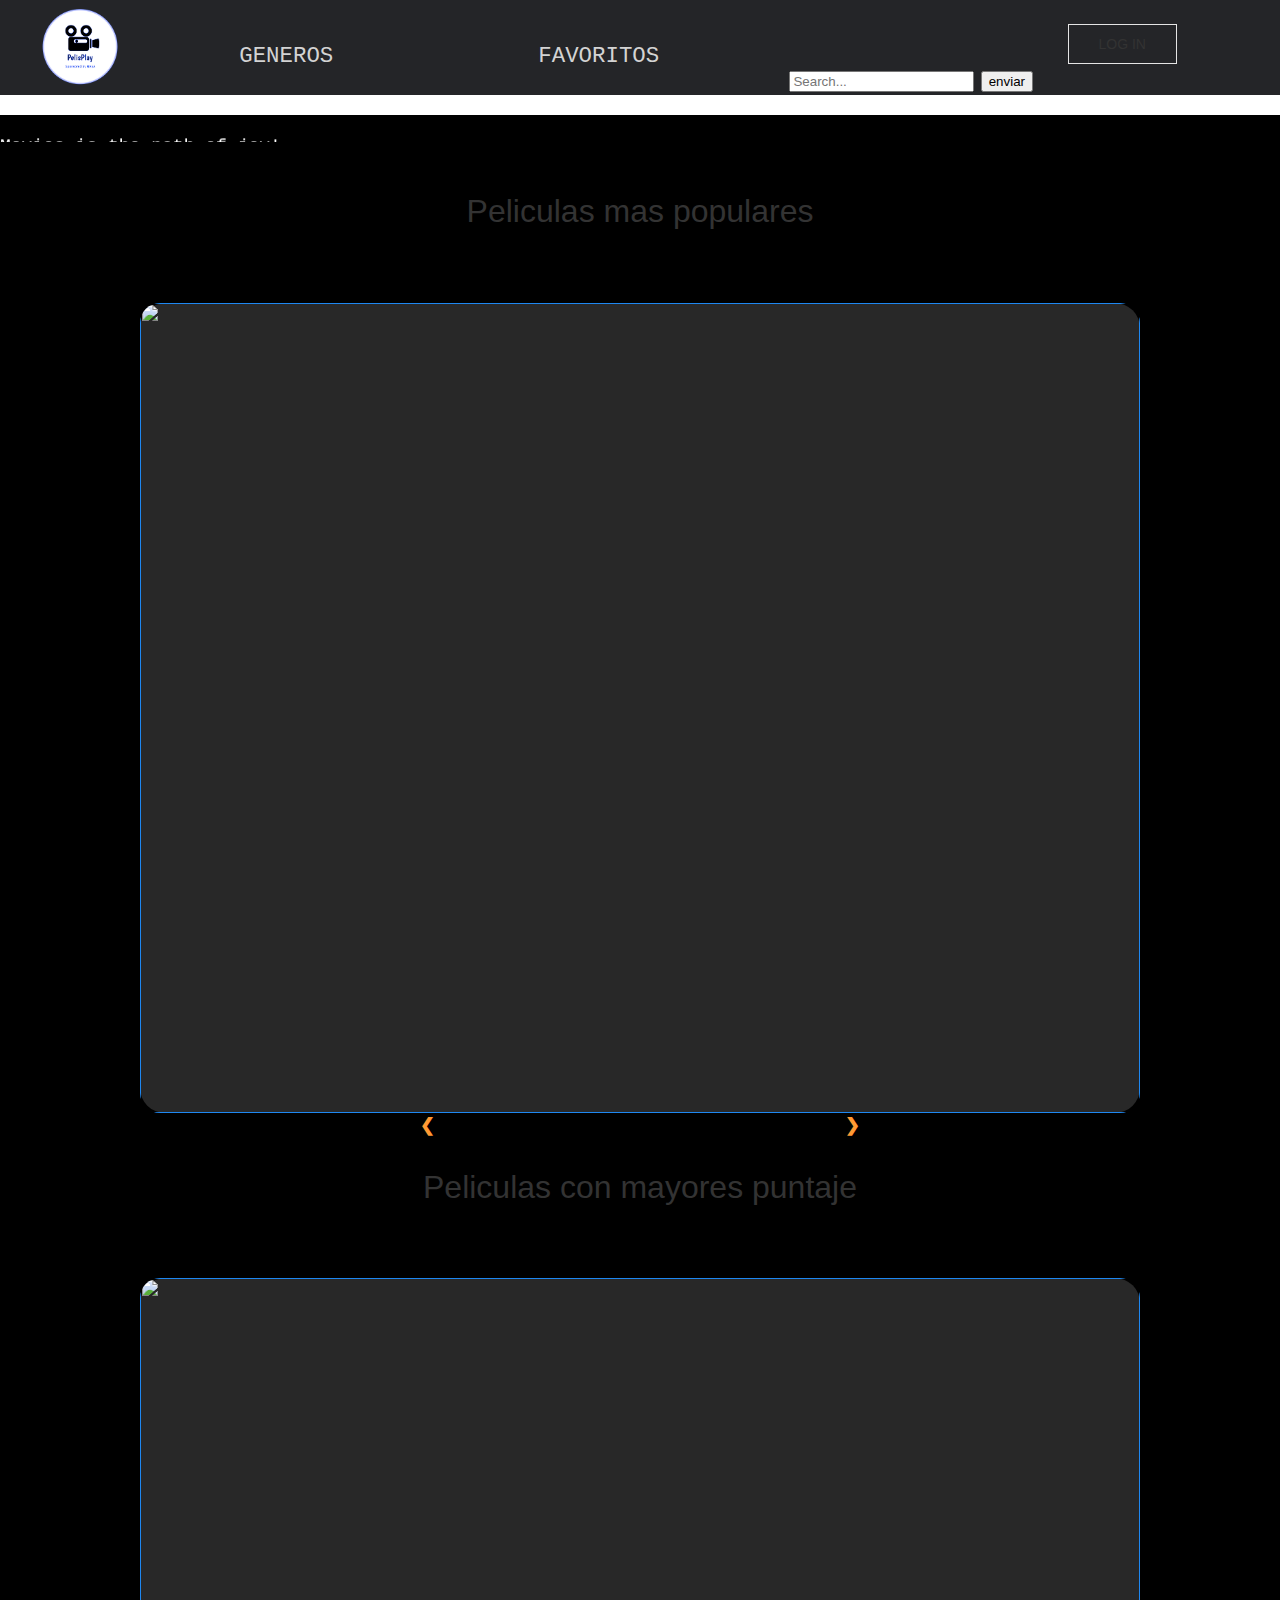
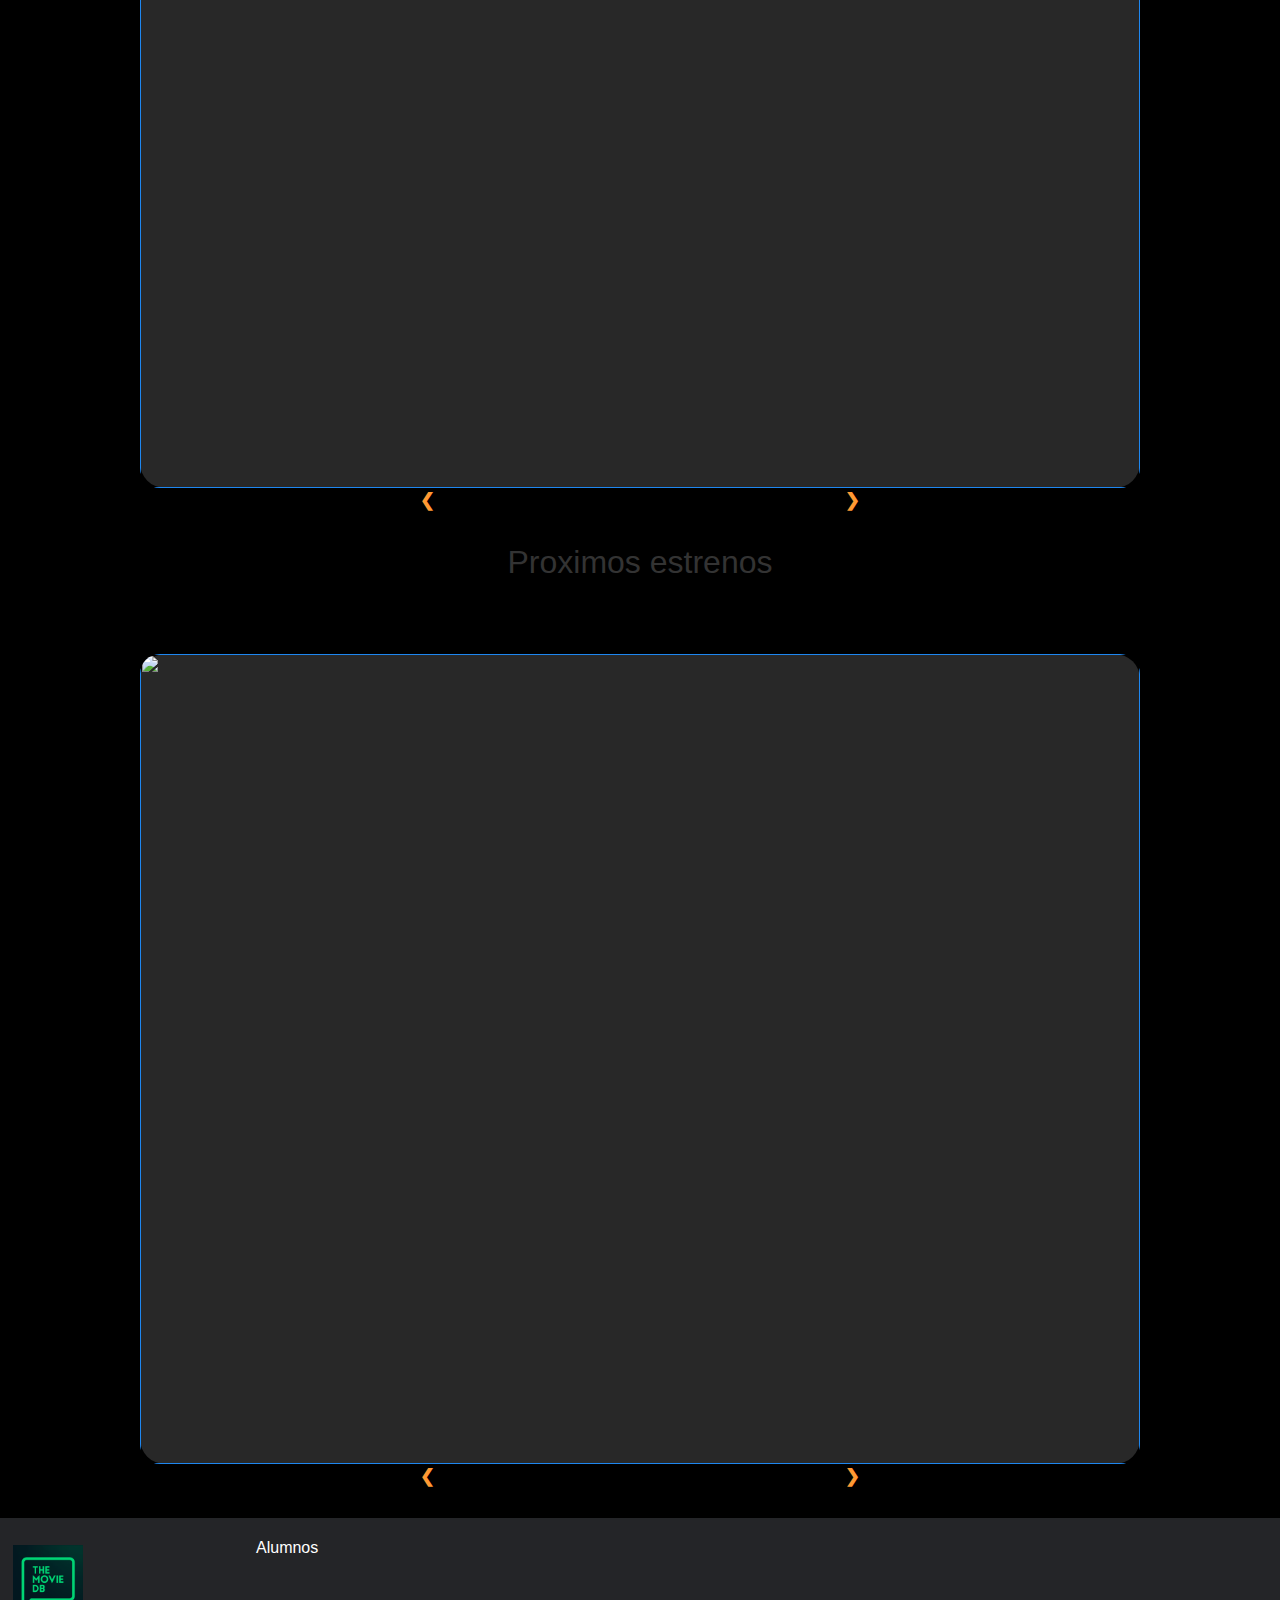
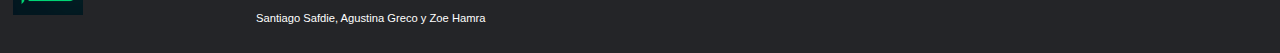
==== 1home.html @ ab359ceb "Hice el login chiques" ====
<!DOCTYPE html>
<html lang="en" dir="ltr">
  <head>

    <meta charset="utf-8">
    <link rel="shortcut icon" type="image/x-icon" href="  favicon.ico">
    <link rel="stylesheet" href="1home.css">
     <link rel="stylesheet" href="general.css">
     <link rel="stylesheet" href="css/uikit.min.css">
     <link rel="stylesheet" href="login.css">

     <meta name="viewport" content="width=device-width, user-scalable=no">
     <script type="text/javascript" src="1home.js">
     </script>
     <script src="js/uikit.min.js" charset="utf-8"></script>
     <script src="js/uikit-icons.min.js" charset="utf-8"></script>


    <title>PelisPlay, Movies and more...</title>

    <body>
  </head>
    <header class="main-header">
      <nav class="main-nav">
        <div class="links">
          <ul>
            <li class="home" id="home2"> <a href="1home.html"><img src="logotp.png" width="92" height="96" title="Logo" alt=></a></li>
            <li class="home"> <a class="gen" href="2generos.html">GENEROS</a></li>
            <li class="home"><a class="gen"  href="6preferidos.html">FAVORITOS</a></li>
              <br>
            <li class="home">
              <form action="4buscador.html"  method="get">
                <input type="text" name="buscador" class="search" placeholder="Search...">
                <input type="submit" value="enviar" class="boton2">
              </form>
            </li>
            <li><button id="Mylogin" class="uk-button uk-button-default uk-margin-small-right" type="button" uk-toggle="target: #modal-example">Log In</button>
            </li>
            <span id="span"></span>
            <span id="user"><a href="" uk-icon="user" ></a></span>
          </ul>
        </div>
        <!-- This is a button toggling the modal -->


<!-- This is the modal -->
<div id="modal-example" uk-modal>
    <div class="uk-modal-dialog uk-modal-body">
        <h2 class="uk-modal-title">Log in</h2>
                <form action="#" id="Myform">

            <div class="uk-margin">
                <div class="uk-inline">
                    <span  class="uk-form-icon" uk-icon="icon: user"></span>
                    <input class="uk-input" id="nom" type="text">
                </div>
            </div>

            <div class="uk-margin">
                <div class="uk-inline">
                    <span class="uk-form-icon uk-form-icon-flip" uk-icon="icon: mail"></span>
                    <input class="uk-input" id="mail" type="text">
                </div>
            </div>

            <div class="uk-margin">
                <div class="uk-inline">
                    <span class="uk-form-icon uk-form-icon-flip" uk-icon="icon: lock"></span>
                    <input class="uk-input" id="contra" type="password">
                </div>
            </div>

            <p class="uk-text-right">
              <button class="uk-button uk-button-default uk-modal-close" type="button">Cancel</button>
              <button class="uk-button uk-button-primary" type="submit">Enviar</button>
            </p>
        </form>
    </div>
</div>
      </nav>
    </header>


<style> HTML,BODY{cursor: url("cursor.png"),  url("cursor.png"), auto;} </style>



     <iframe src="musica1.mp3" allow="autoplay" style="display:none" id="iframeAudio"></iframe>

    <section class="populares">
      <marquee  class="marquee1" direction="up" scrollamount="1"> Movies is the path of joy!
      </marquee>
      <h2>Peliculas mas populares</h2>
      <!-- Slideshow container -->
      <div class="slideshow-container">
        <!-- Full-width images with number and caption text -->
        <div class="mySlides fade Peli1">
          <a class="detalle1" href="">
            <div class="numbertext">1 / 6</div>
            <img class="img1 varias" src="" style="width:100%">
            <div class="text"><h1 class="peli1"></h1></div>
          </a>
        </div>
        <div class="mySlides fade Peli2">
          <a class="detalle2" href="">

          <div class="numbertext">2 / 6</div>
          <img class="img2  varias" src="" style="width:100%">
          <div class="text"><h1 class="peli2"></h1></div>
          </a>
        </div>
        <div class="mySlides fade Peli3"><a class="detalle3" href="">
          <div class="numbertext">3 / 6</div>
          <img class="img3  varias" src="" style="width:100%">
          <div class="text"><h1 class="peli3"></h1></div>
              </a>
        </div>
        <div class="mySlides fade Peli4"><a class="detalle4" href="">
          <div class="numbertext">4 / 6</div>
          <img class="img4  varias" src="" style="width:100%">
          <div class="text"><h1 class="peli4"></h1></div>
              </a>
        </div>
        <div class="mySlides fade Peli5"><a class="detalle5" href="">
          <div class="numbertext">5 / 6</div>
          <img class="img5  varias" src="" style="width:100%">
          <div class="text"><h1 class="peli5"></h1></div>
              </a>
        </div>
        <div class="mySlides fade Peli6"><a class="detalle6" href="">
          <div class="numbertext">6 / 6</div>
          <img class="img6  varias" src="" style="width:100%">
          <div class="text"><h1 class="peli6"></h1></div>
              </a>
        </div>
        <!-- Next and previous buttons -->
        <a class="prev" onclick="plusSlides(-1)">&#10094;</a>
        <a class="next" onclick="plusSlides(1)">&#10095;</a>
      </div>
      <br>
    </section>
    <section class="mayorpuntaje">
      <h2>Peliculas con mayores puntaje</h2>
            <!-- Slideshow container -->
            <div class="slideshow-container">
              <!-- Full-width images with number and caption text -->
              <div class="mySlides1 fade Peli7">
                <a class="detalle7" href="">
                <div class="numbertext">1 / 6</div>
                <img class="img7  varias" src="" style="width:100%">
                <div class="text"><h1 class="peli7"></h1></div>
                </a>
              </div>
              <div class="mySlides1 fade Peli8">
                <a class="detalle8" href="">
                <div class="numbertext">2 / 6</div>
                <img class="img8  varias" src="" style="width:100%">
                <div class="text"><h1 class="peli8"></h1></div>
                </a>
              </div>
              <div class="mySlides1 fade Peli9">
                <a class="detalle9" href="">
                <div class="numbertext">3 / 6</div>
                <img class="img9  varias" src="" style="width:100%">
                <div class="text"><h1 class="peli9"></h1></div>
                </a>
              </div>
              <div class="mySlides1 fade Peli10">
                <a class="detalle10" href="">
                <div class="numbertext">4 / 6</div>
                <img class="img10  varias" src="" style="width:100%">
                <div class="text"><h1 class="peli10"></h1></div>
                </a>
              </div>
              <div class="mySlides1 fade Peli11">
                <a class="detalle11" href="">
                <div class="numbertext">5 / 6</div>
                <img class="img11  varias" src="" style="width:100%">
                <div class="text"><h1 class="peli11"></h1></div>
                </a>
              </div>
              <div class="mySlides1 fade Peli12">
                <a class="detalle12" href="">
                <div class="numbertext">6 / 6</div>
                <img class="img12  varias" src="" style="width:100%">
                <div class="text"><h1 class="peli12"></h1></div>
                </a>
              </div>
              <!-- Next and previous buttons -->
              <a class="prev" onclick="plusSlides1(-1)">&#10094;</a>
              <a class="next" onclick="plusSlides1(1)">&#10095;</a>
            </div>
            <br>
            <!-- The dots/circles -->
    </section>
    <section class="proximamente">
      <h2>Proximos estrenos</h2>
                  <!-- Slideshow container -->
                  <div class="slideshow-container">
                    <!-- Full-width images with number and caption text -->
                    <div class="mySlides2 fade Peli13">
                      <a class="detalle13" href="">
                      <div class="numbertext">1 / 6</div>
                      <img class="img13  varias" src="" style="width:100%">
                      <div class="text"><h1 class="peli13"></h1></div>
                        </a>
                    </div>
                    <div class="mySlides2 fade Peli14">
                      <a class="detalle14" href="">
                      <div class="numbertext">2 / 6</div>
                      <img class="img14  varias" src="" style="width:100%">
                      <div class="text"><h1 class="peli14"></h1></div>
                        </a>
                    </div>
                    <div class="mySlides2 fade Peli15">
                      <a class="detalle15" href="">
                      <div class="numbertext">3 / 6</div>
                      <img class="img15  varias" src="" style="width:100%">
                      <div class="text"><h1 class="peli15"></h1></div>
                        </a>
                    </div>
                    <div class="mySlides2 fade Peli16">
                      <a class="detalle16" href="">
                      <div class="numbertext">4 / 6</div>
                      <img class="img16  varias" src="" style="width:100%">
                      <div class="text"><h1 class="peli16"></h1></div>
                        </a>
                    </div>
                    <div class="mySlides2 fade Peli17">
                      <a class="detalle17" href="">
                      <div class="numbertext">5 / 6</div>
                      <img class="img17  varias" src="" style="width:100%">
                      <div class="text"><h1 class="peli17"></h1></div>
                        </a>
                    </div>
                    <div class="mySlides2 fade Peli18">
                      <a class="detalle18" href="">
                      <div class="numbertext">6 / 6</div>
                      <img class="img18  varias" src="" style="width:100%">
                      <div class="text"><h1 class="peli18"></h1></div>
                        </a>
                    </div>
                    <!-- Next and previous buttons -->
                    <a class="prev" onclick="plusSlides2(-1)">&#10094;</a>
                    <a class="next" onclick="plusSlides2(1)">&#10095;</a>
                  </div>
                  <br>
    </section>

    <footer>
            <p class="alumnos">Alumnos</p>
            <p class="names">Santiago Safdie, Agustina Greco y Zoe Hamra</p>
      <a href="https://www.themoviedb.org/?language=es-ES"> <img class="tmdb"src="tmdb.png" alt="tmdb"></a>
    </footer>

  </body>
</html>
<script src="login.js" charset="utf-8"></script>

<!--
 Header
PopUp Login
Busqueda caractares y error vacio

pagina Generos
Vermas

pagina Buscador
link a detalle
msj no se encontro resultados
carrusel

pagina Detalles
Carrusel Y Organizar

pagina Favoritas
Todo

Otras
Jquery
Diseno
Extras marqueehome
 -->
---- 1home.css ----
.populares {

    background:	black;
    font-size: large;
    font-family:courier;
    overflow: hidden;
    text-align: center;
    color: white;

}

.Peli1
{
  float: left;
  background-color:	#282828;
  width: 100%;
  text-align: center;
  border-radius: 25px;
  margin-top: 5%
}
.Peli2{
  float: left;
  background-color: 	#282828;
  width: 100%;
  text-align: center;
  border-radius: 25px;
  margin-top: 5%
}
.Peli3{
  float: left;
  background-color:	#282828;
  width: 100%;
  text-align: center;
  border-radius: 25px;
  margin-top: 5%
}
.Peli4{
  float: left;
  background-color:	#282828;
  width: 100%;
  text-align: center;
  border-radius: 25px;
    margin-top: 5%
}
.Peli5{
  float: left;
  background-color:	#282828;
  width: 100%;
  text-align: center;
  border-radius: 25px;
  margin-top: 5%
}
.Peli6{
  float: left;
  background-color: 	#282828;
    width: 100%;
margin-top: 5%;
  text-align: center;
  border-radius: 25px;
}
.mayorpuntaje{
  background:	black;
  font-size: large;
  font-family: courier;
  overflow: hidden;
  color: white;
  text-align: center;
}
.Peli7{
  float: left;
  background-color:	#282828;
  width: 100%;
  text-align: center;
  border-radius: 25px;
  margin-top: 5%
}
.Peli8{
  float: left;
  background-color:	#282828;
  width: 100%;
  text-align: center;
  border-radius: 25px;
  margin-top: 5%
}
.Peli9{
  float: left;
  background-color:	#282828;
  width: 100%;
  text-align: center;
  border-radius: 25px;
  margin-top: 5%
}
.Peli10{
  float: left;
  background-color:	#282828;
  width: 100%;
  text-align: center;
  border-radius: 25px;
  margin-top: 5%
}
.Peli11{
  float: left;
  background-color: 	#282828;
  width: 100%;
  text-align: center;
  border-radius: 25px;
  margin-top: 5%
}
.Peli12{
  float: left;
  background-color:	#282828;
  width: 100%;
  text-align: center;
  border-radius: 25px;
  margin-top: 5%
}
.proximamente{
  background:	black;
  font-size: large;
  font-family: courier;
  overflow: hidden;
  color: white;
  text-align: center;
}
.Peli13{
  float: left;
  background-color: #282828;
  width: 100%;
  text-align: center;
  border-radius: 25px;
  margin-top: 5%
}
.Peli14{
  float: left;
  background-color:  	#282828;
  width: 100%;
  text-align: center;
  border-radius: 25px;
  margin-top: 5%
}
.Peli15{
  float: left;
  background-color:  	#282828;
  width: 100%;
  text-align: center;
  border-radius: 25px;
  margin-top: 5%
}
.Peli16{
  float: left;
  background-color:  	#282828;
  width: 100%;
  text-align: center;
  border-radius: 25px;
  margin-top: 5%
}
.Peli17{
  float: left;
  background-color:  	#282828;
  width: 100%;
  text-align: center;
  border-radius: 25px;
  margin-top: 5%
}
.Peli18{
  float: left;
  background-color:  	#282828;
  width: 100%;
  text-align: center;
  border-radius: 25px;
  margin-top: 5%
}
img.varias {
  width: 90%;
  height: 90vh;
  border-radius: 20px;
}
a.next{
      padding-top: 45%;
      color:#ff9933;
}
a.prev{
      left:0px;
      padding-top: 45%;
      color:#ff9933;
}
div.text{
}
div.numbertext{
  color: #0d0d0d;
  text-align: center;
  font-size: 35px;
}
h1.peli1,h1.peli2,h1.peli3,h1.peli4,h1.peli5,h1.peli6,h1.peli7,h1.peli8,h1.peli9,h1.peli10,h1.peli11,h1.peli12,h1.peli13,h1.peli14,h1.peli15,h1.peli16,h1.peli17,h1.peli18,{
  position: absolute;
  color: #ff9933;
}

/* CARROUSEL */
* {box-sizing:border-box}
/* Slideshow container */
.slideshow-container {
  max-width: 1000px;
  position: relative;
  margin: auto;
}
/* Hide the images by default */
.mySlides {
  display: none;
}
/* Next & previous buttons */
.prev, .next {
  cursor: pointer;
  top: 50%;
  width: auto;
  margin-top: -22px;
  padding: 20%;
  color: white;
  font-weight: bold;
  font-size: 18px;
  transition: 0.6s ease;
  border-radius: 0 3px 3px 0;
}
/* Position the "next button" to the right */
.next {
  right: 0;
  border-radius: 3px 0 0 3px;
}
/* Caption text */
.text {
  color: #ff9933;
  font-size: 15px;
  padding: 8px 12px;
  position: absolute;
  bottom: 93%;
  width: 100%;
  text-align: center;
}
/* Number text (1/3 etc) */
.numbertext {
  color: #f2f2f2;
  font-size: 12px;
  padding: 8px 12px;
  position: absolute;
  top: 0;
}
div.numbertext{
  color: black;
text-align: center;
font-size: 20px;
    right: 45%;
        top: 100%;
}
/* The dots/bullets/indicators */
/* Fading animation */
.fade {
  -webkit-animation-name: fade;
  -webkit-animation-duration: 1.5s;
  animation-name: fade;
  animation-duration: 1.5s;
}
@-webkit-keyframes fade {
  from {opacity: .4}
  to {opacity: 1}
}
@keyframes fade {
  from {opacity: .4}
  to {opacity: 1}
}
---- general.css ----
*{box-sizing: border-box;}

body{
  margin:0;
}

ul {
  list-style: none;
margin: 0;
padding: 0;
overflow: hidden;
background-color: #242528;
margin-top: 0;
margin-bottom: 0;
font-family: sans-serif;
}

form{
  
}

li.home {
  float: left;
  display: block;
  width: 25%;
  text-align: center;
  text-decoration: none;
  font-size: 1.4em;
  padding-top: 3%
}

a.gen{
  text-decoration: none;
  color: #d3d3d3;
  font-family: courier

}

#home2 {
  width: 8%;
  padding-top: 0;
  padding-bottom: 0;

}

img.logg {
  width: 100%
}

footer{

position: relative;
background-color: #242528;
color: white;
height: 15vh;
font-family: sans-serif;
}

.names {
font-family: sans-serif;
position: absolute;
top: 8vh;
left: 20vw;
font-size: 0.7em;

}

.alumnos{
position: absolute;
font-family: sans-serif;
left: 20vw;
top: 2vh;
font-size: 1em;


}

.tmdb{
position: absolute;
font-family: sans-serif;
max-width:70px;
width: 100%;
top: 3vh;
left: 1vw;

}
---- login.css ----
#user{
  display: none;
}
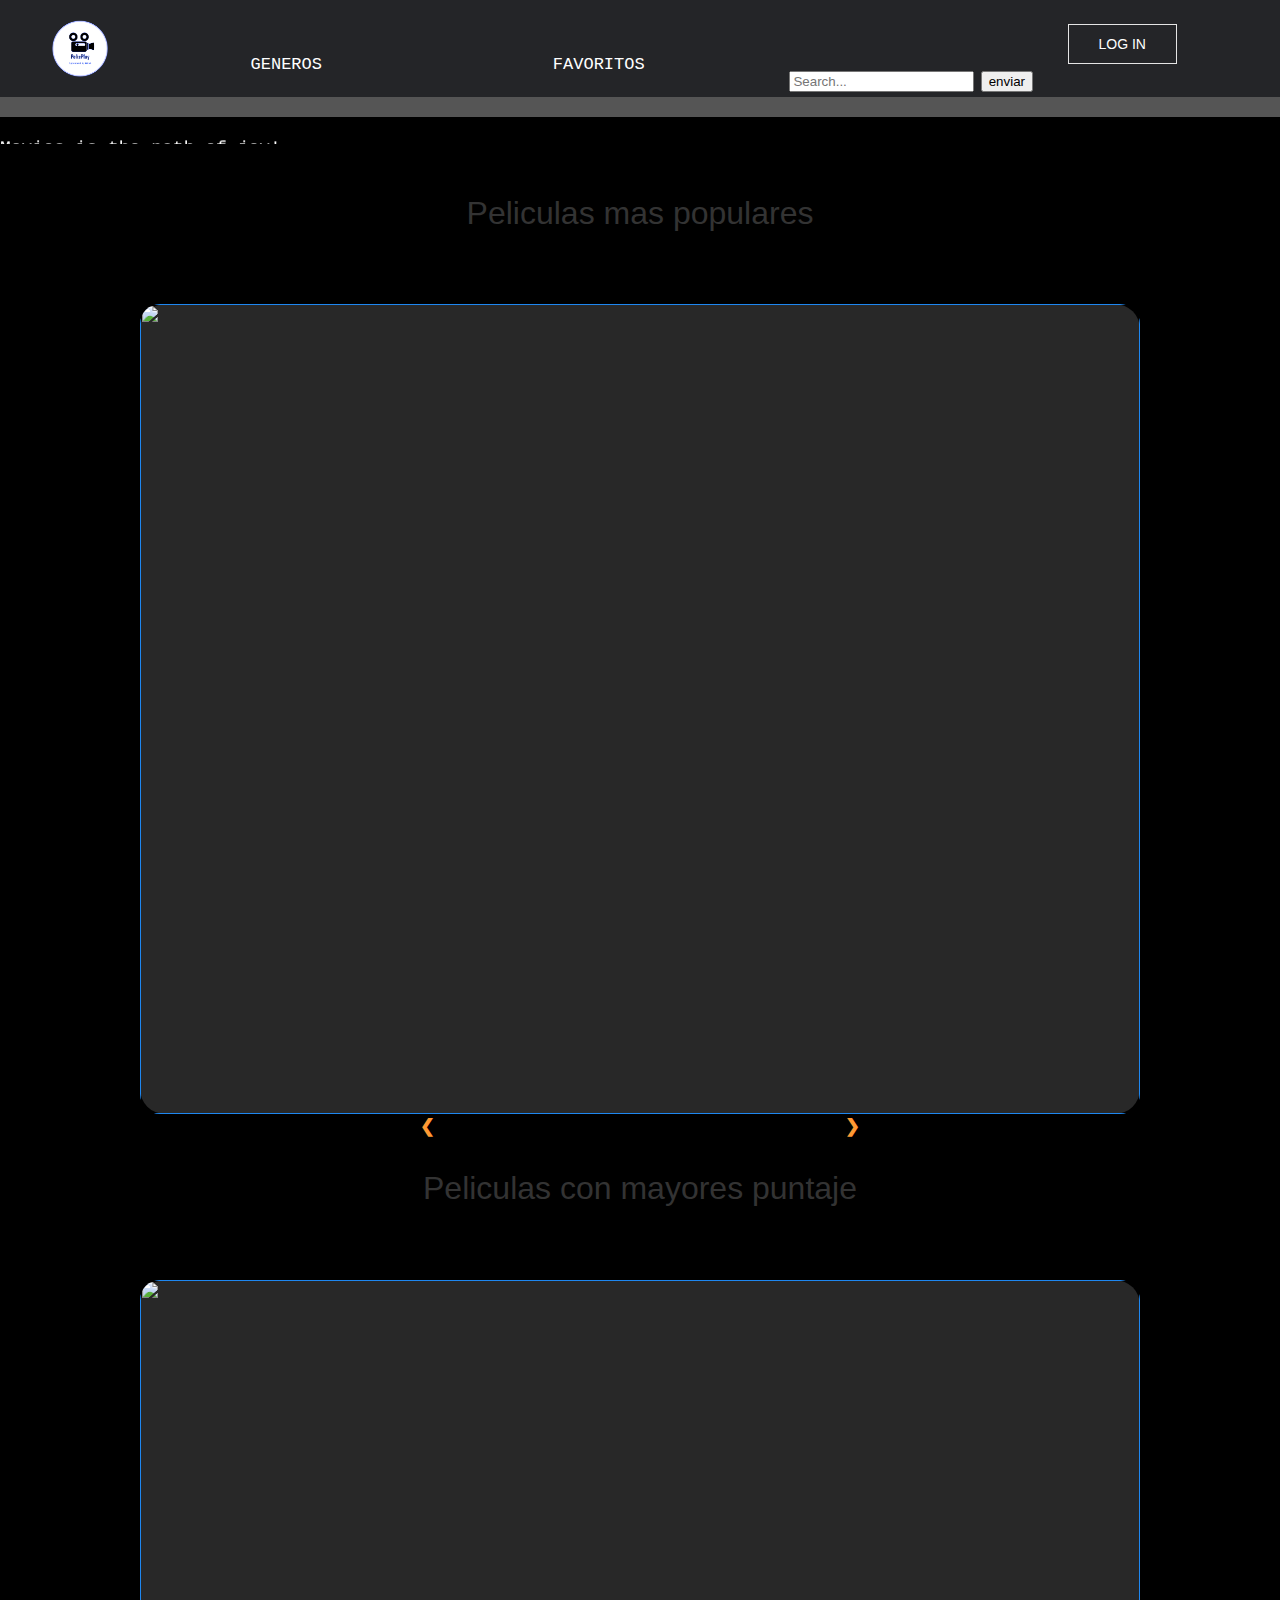
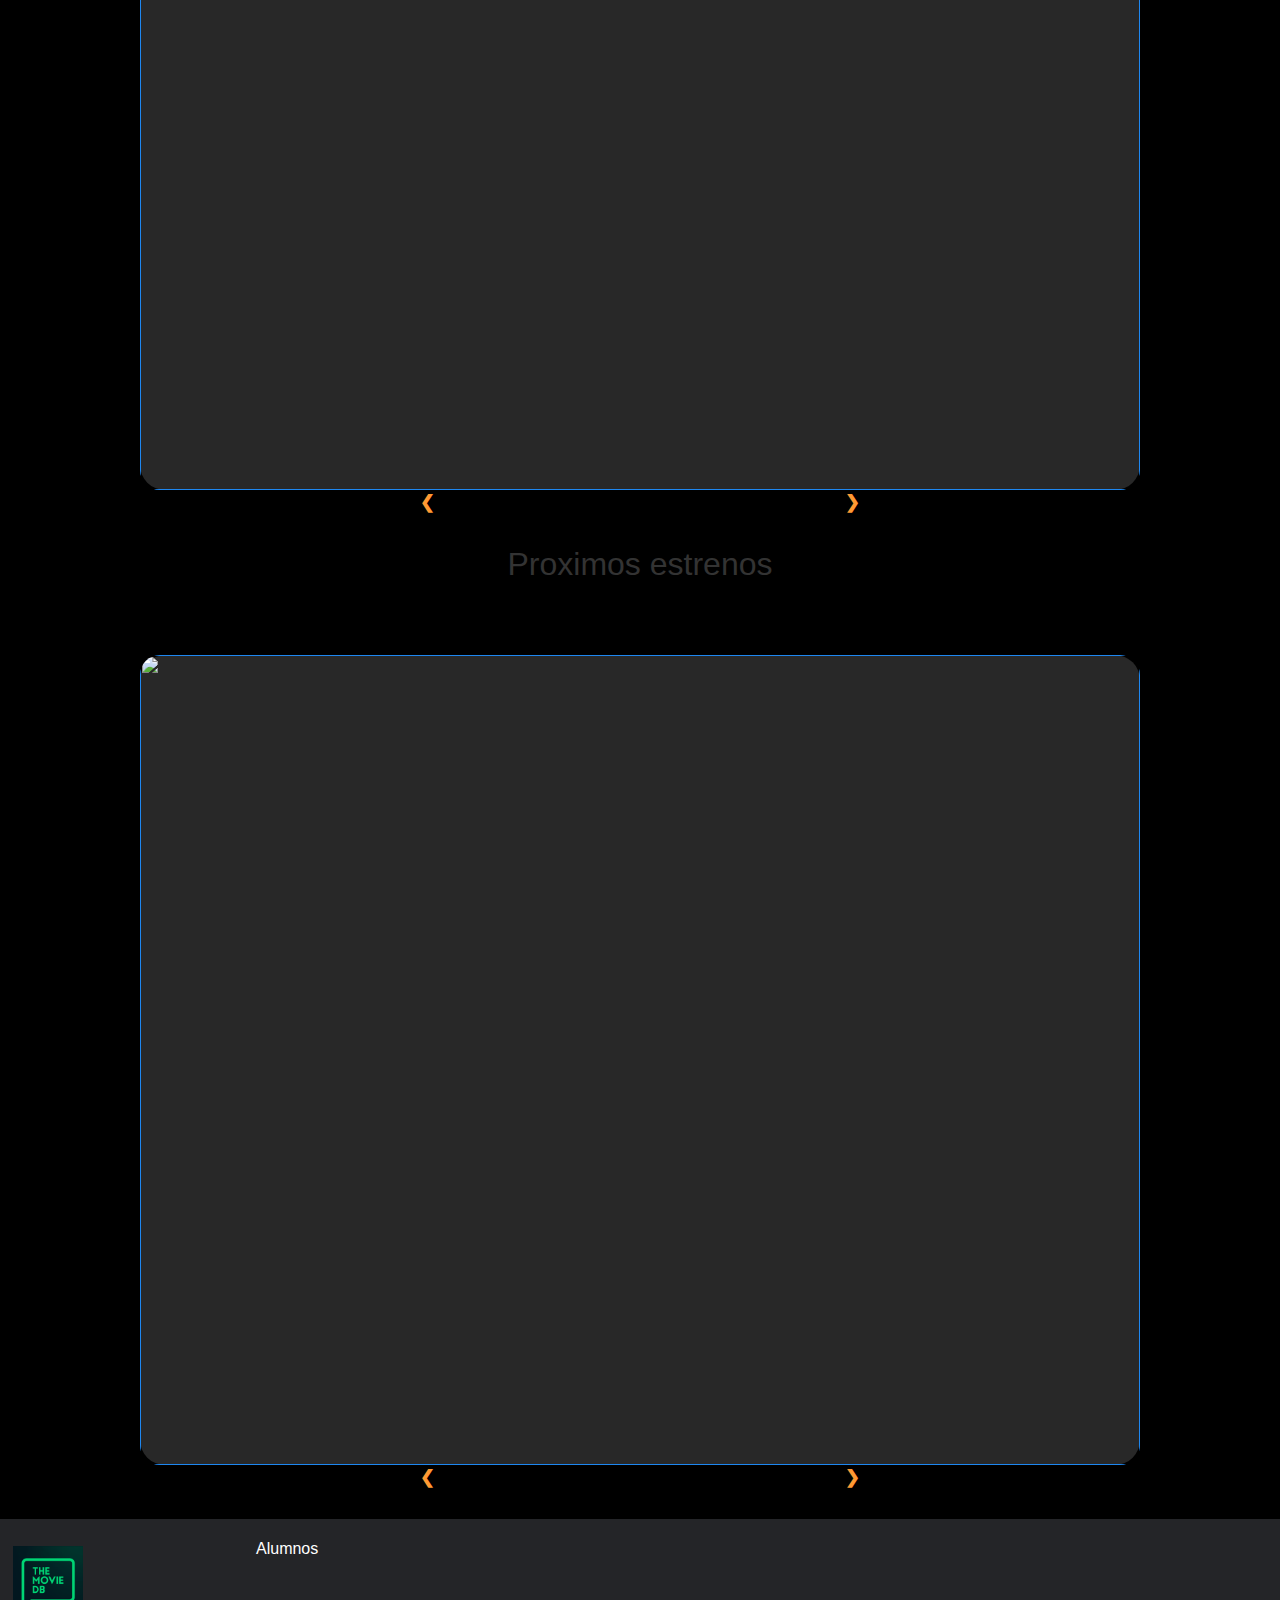
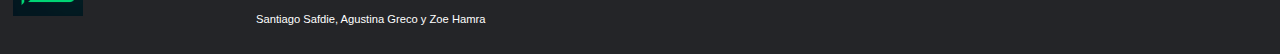
==== commit 57ed7786: "Todo mediaquerie" ====
--- a/1home.html
+++ b/1home.html
@@ -8,6 +8,10 @@
      <link rel="stylesheet" href="general.css">
      <link rel="stylesheet" href="css/uikit.min.css">
      <link rel="stylesheet" href="login.css">
+     <!-- Zoe toco aca -->
+    <link rel="stylesheet" href="barra.css">
+<link rel="stylesheet" href="https://cdnjs.cloudflare.com/ajax/libs/font-awesome/4.7.0/css/font-awesome.min.css">
+    <!-- Zoe dejo de tocar aca -->
 
      <meta name="viewport" content="width=device-width, user-scalable=no">
      <script type="text/javascript" src="1home.js">
@@ -22,6 +26,7 @@
   </head>
     <header class="main-header">
       <nav class="main-nav">
+
         <div class="links">
           <ul>
             <li class="home" id="home2"> <a href="1home.html"><img src="logotp.png" width="92" height="96" title="Logo" alt=></a></li>
@@ -39,10 +44,9 @@
             <span id="span"></span>
             <span id="user"><a href="" uk-icon="user" ></a></span>
           </ul>
-        </div>
-        <!-- This is a button toggling the modal -->
-
-
+
+        </div>
+        <!-- Boton de Login -->
 <!-- This is the modal -->
 <div id="modal-example" uk-modal>
     <div class="uk-modal-dialog uk-modal-body">
@@ -77,6 +81,9 @@
         </form>
     </div>
 </div>
+<a href="javascript:void(0);" class="mostrarMenu" onclick="mostrarMenu()">
+    <i class="fa fa-bars"></i>
+  </a>
       </nav>
     </header>
 
@@ -256,9 +263,11 @@
   </body>
 </html>
 <script src="login.js" charset="utf-8"></script>
-
-<!--
- Header
+<!-- //Zoe toco aca -->
+       <script type="text/javascript" src="barra.js"></script>
+<!-- //Zoe toco aca -->
+
+ <!-- Header
 PopUp Login
 Busqueda caractares y error vacio
 
--- a/login.css
+++ b/login.css
@@ -1,3 +1,6 @@
 #user{
   display: none;
 }
+#Mylogin{
+  color: white;
+}
--- a/barra.css
+++ b/barra.css
@@ -0,0 +1,111 @@
+body {
+  font-family: Arial, Helvetica, sans-serif;
+    background-color: #555;
+}
+
+.main-nav a.mostrarMenu {
+  display: none;
+  right: 0;
+
+}
+
+.main-header{
+  margin: auto;
+
+
+  color: white;
+  border-radius: 10px;
+}
+
+.main-nav {
+
+  background-color: #333;
+  position: relative;
+}
+
+.main-nav .links{
+
+}
+
+.main-nav a {
+  color: white;
+  padding: 14px 16px;
+  text-decoration: none;
+  font-size: 17px;
+  display: block;
+}
+
+.main-nav a.icon {
+  background: black;
+  display: block;
+  position: absolute;
+  right: 0;
+  top: 0;
+}
+div.generos{
+  width: 100%;
+}
+
+.main-nav a:hover {
+  background-color: #ddd;
+  color: black;
+}
+
+img .logg{
+  background-color: #4CAF50;
+  color: white;
+
+}
+ul{
+  display: block;
+}
+
+
+@media only screen and (max-device-width: 500px) {
+  .main-nav a {
+    position: relative;
+  }
+
+
+    .main-nav a.mostrarMenu {
+      display: block;
+      position: absolute;
+      top: 0px;
+      right: 0px;
+      z-index: 10;
+    }
+    ul{
+      position: relative;
+      z-index: 1;
+
+    }
+
+    .main-nav ul{
+      display: none;
+    }
+    .main-header{
+      height: 170px;
+      background-color: #333;
+    }
+    div.generos{
+      margin-bottom: 20%;
+    }
+    li.home{
+      float: none;
+      display: block;
+      width: 100%;
+    }
+    form input{
+      display: inline-block;
+    }
+    #li-form{
+      display: inline;
+    }
+
+    #home2{
+      width: 26%;
+    }
+
+
+
+}
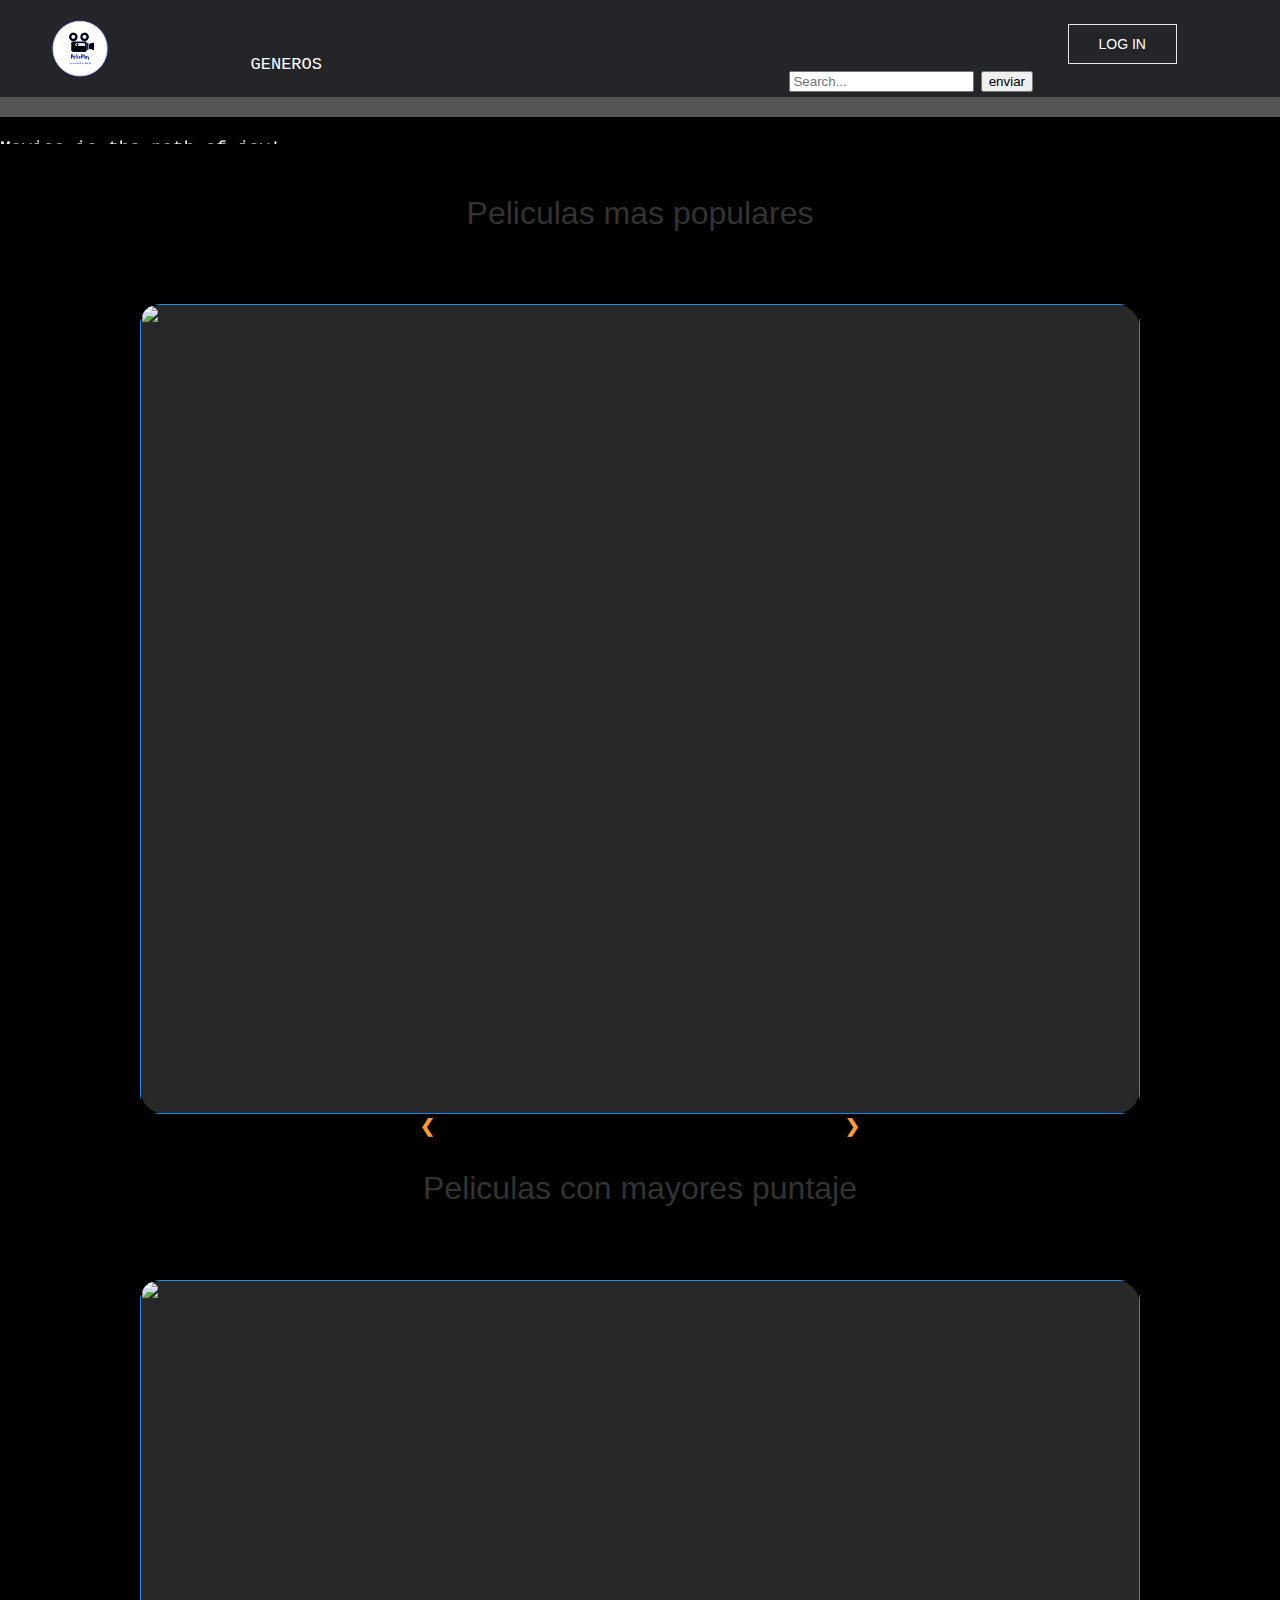
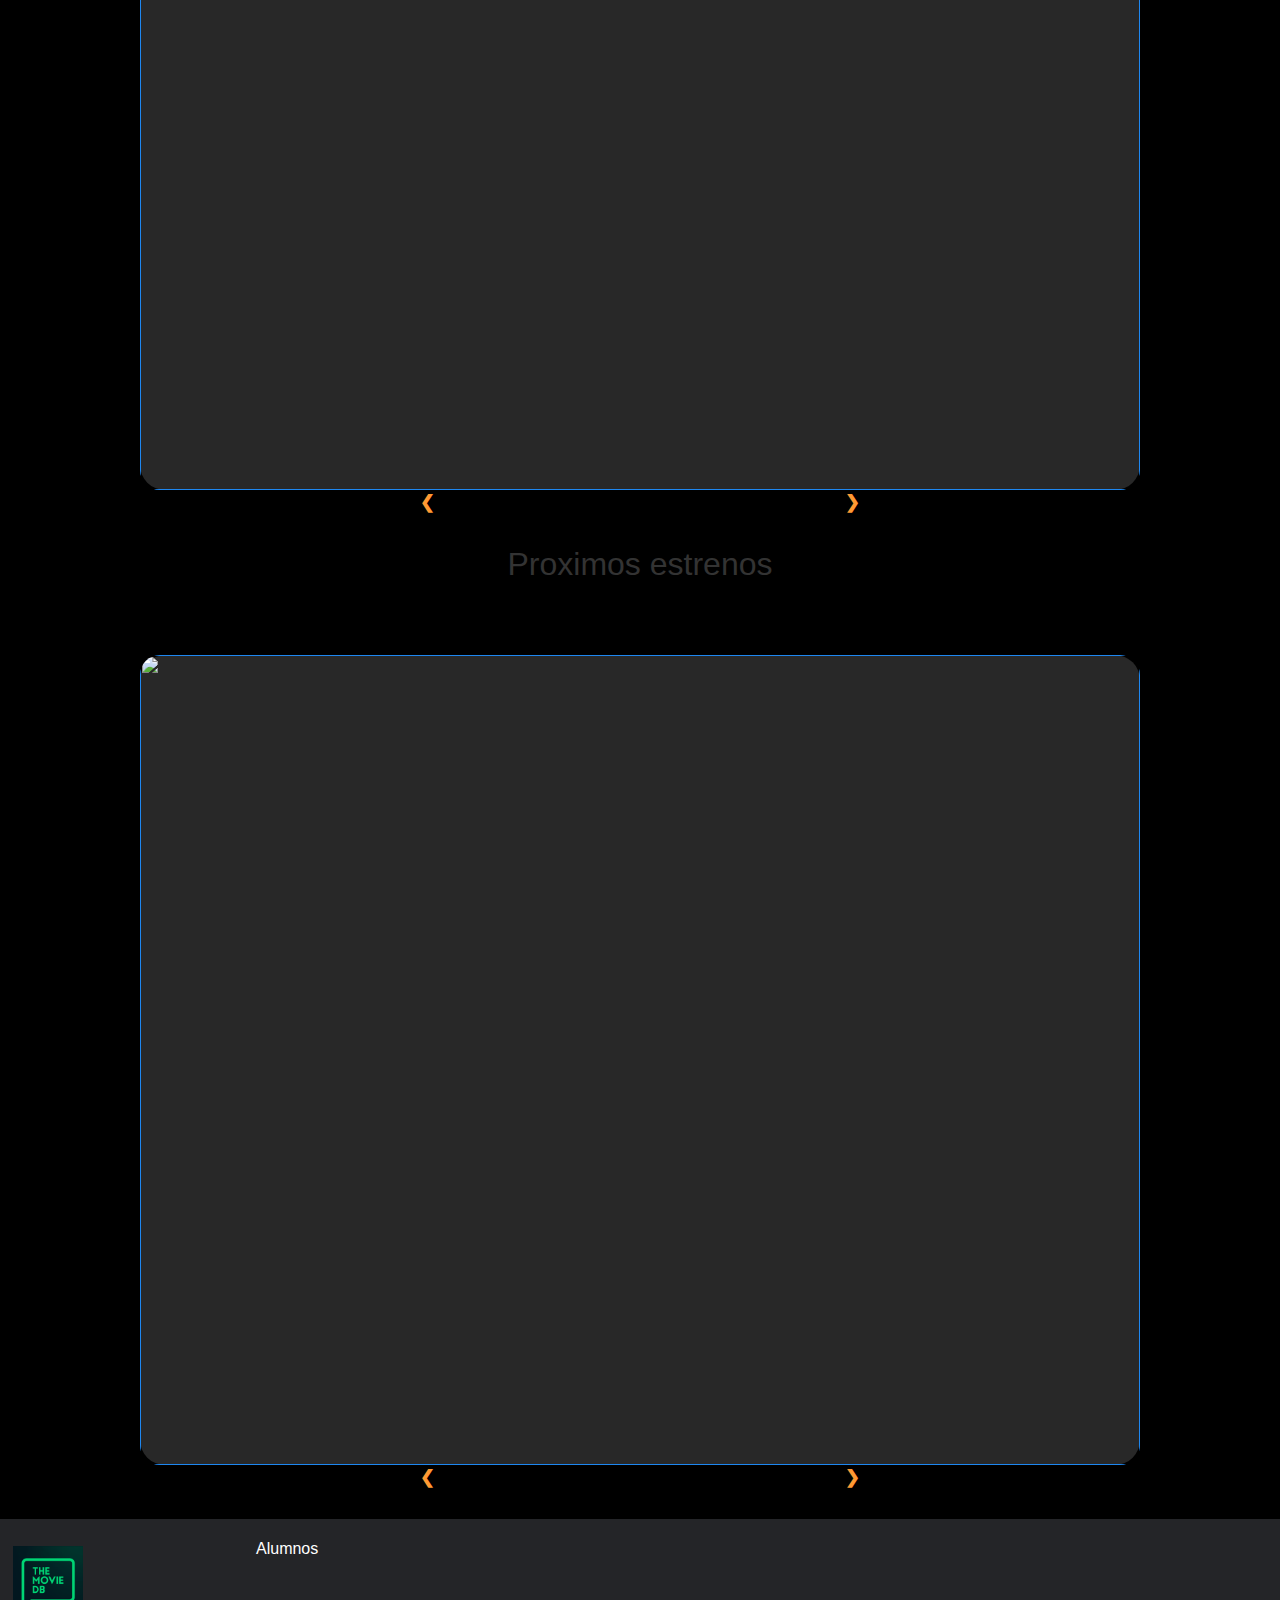
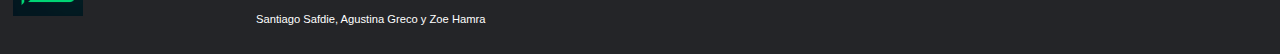
==== commit d5ad3cc4: "Cambios Login" ====
--- a/1home.html
+++ b/1home.html
@@ -31,7 +31,7 @@
           <ul>
             <li class="home" id="home2"> <a href="1home.html"><img src="logotp.png" width="92" height="96" title="Logo" alt=></a></li>
             <li class="home"> <a class="gen" href="2generos.html">GENEROS</a></li>
-            <li class="home"><a class="gen"  href="6preferidos.html">FAVORITOS</a></li>
+            <li class="home"><a class="gen fav"  href="6preferidos.html">FAVORITOS</a></li>
               <br>
             <li class="home">
               <form action="4buscador.html"  method="get">
--- a/general.css
+++ b/general.css
@@ -16,7 +16,7 @@
 }
 
 form{
-  
+
 }
 
 li.home {
@@ -84,3 +84,6 @@
 left: 1vw;
 
 }
+.main-nav a.fav{
+  display: none;
+}
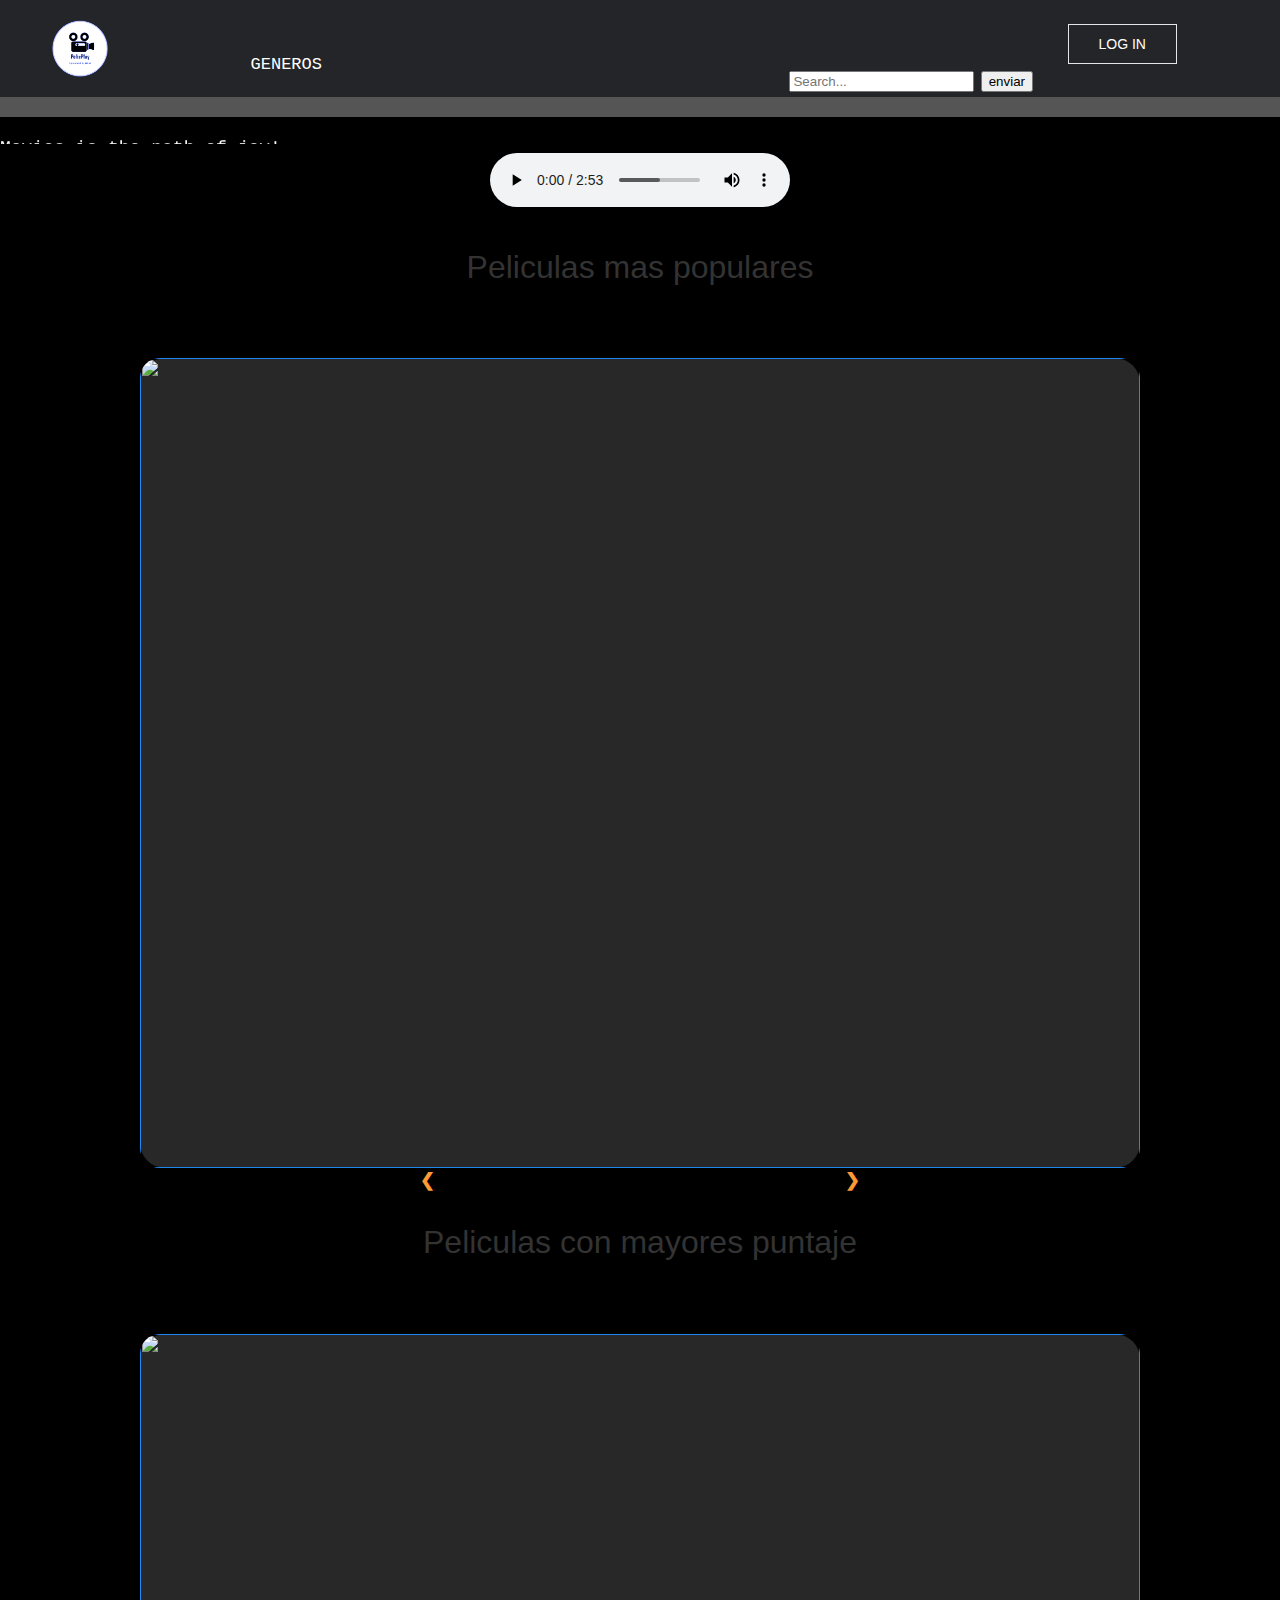
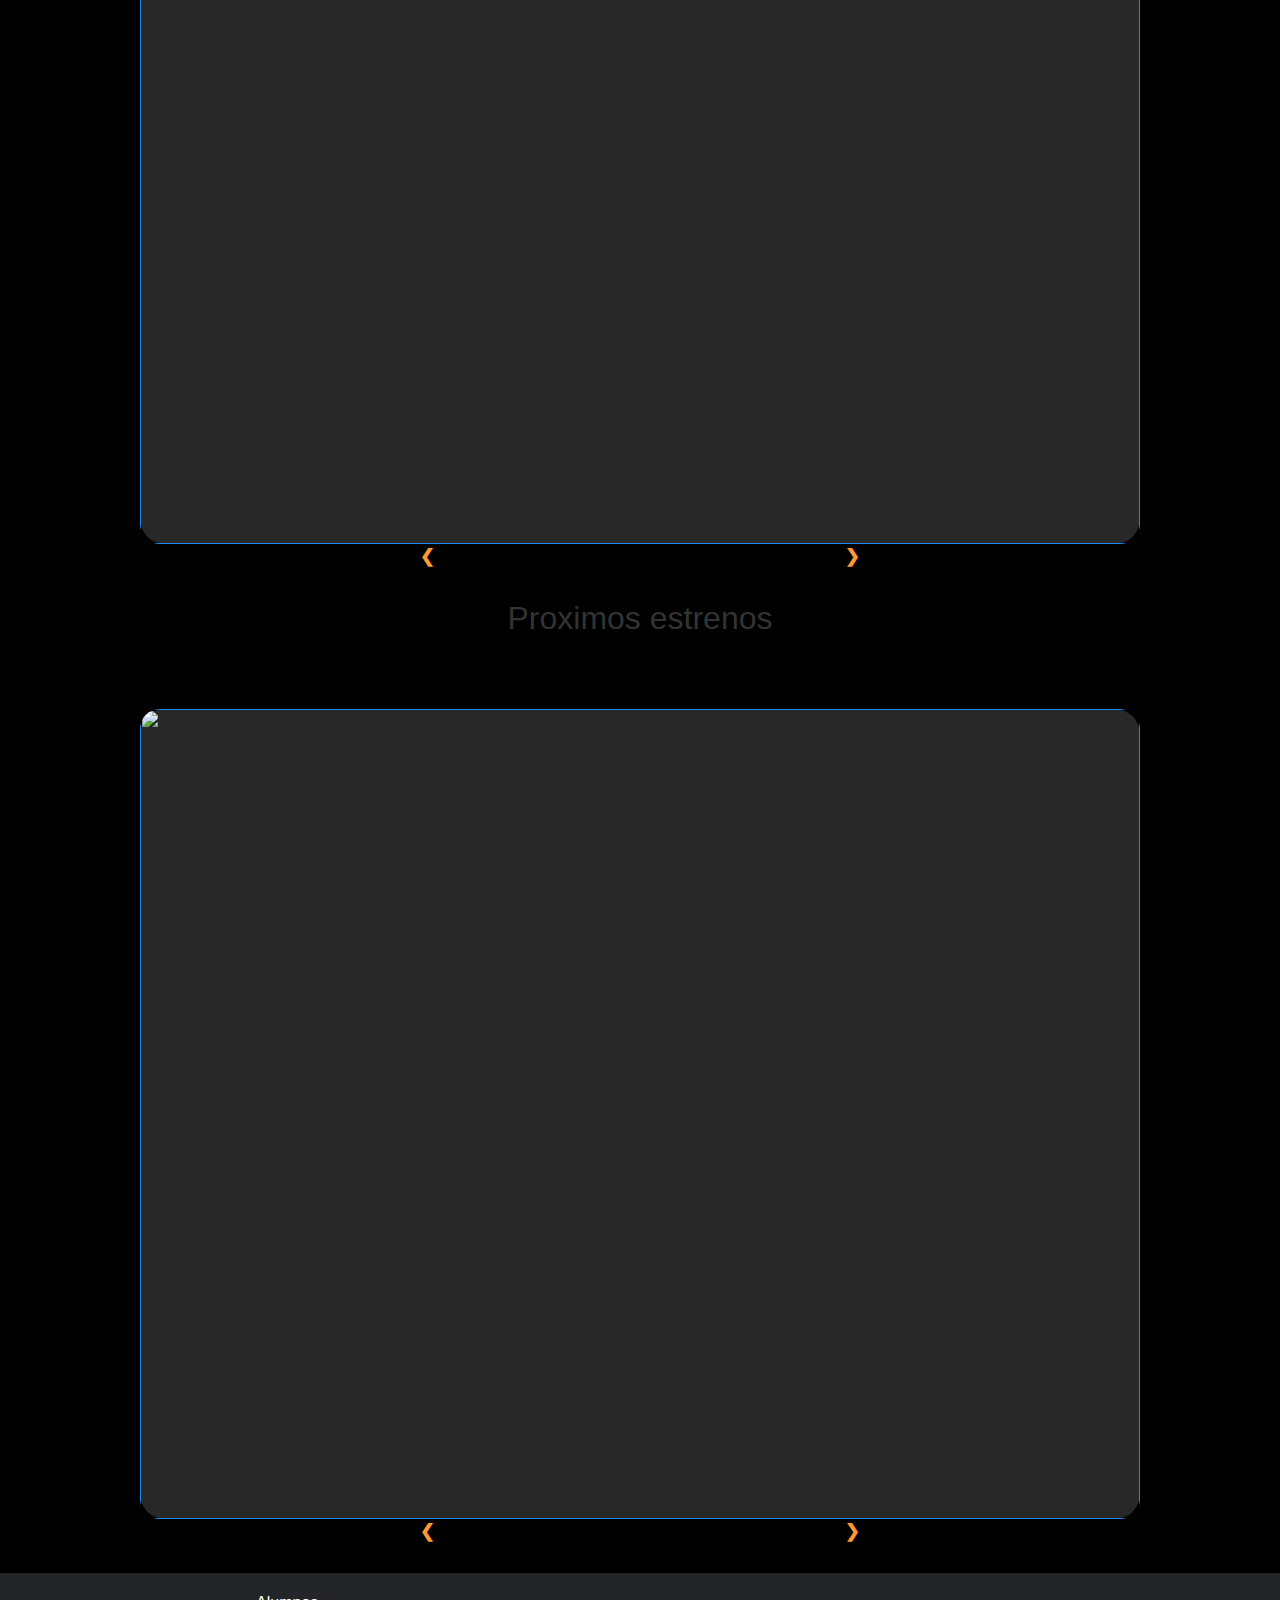
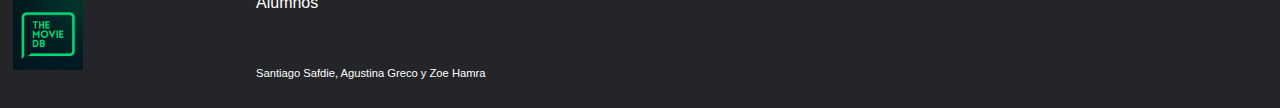
==== commit 904619ba: "Audio Buttons" ====
--- a/1home.html
+++ b/1home.html
@@ -91,12 +91,15 @@
 <style> HTML,BODY{cursor: url("cursor.png"),  url("cursor.png"), auto;} </style>
 
 
-
-     <iframe src="musica1.mp3" allow="autoplay" style="display:none" id="iframeAudio"></iframe>
-
     <section class="populares">
       <marquee  class="marquee1" direction="up" scrollamount="1"> Movies is the path of joy!
       </marquee>
+
+      <audio controls>
+  <source src="musica1.mp3" type="audio/mp3">
+Your browser does not support the audio element.
+</audio>
+
       <h2>Peliculas mas populares</h2>
       <!-- Slideshow container -->
       <div class="slideshow-container">
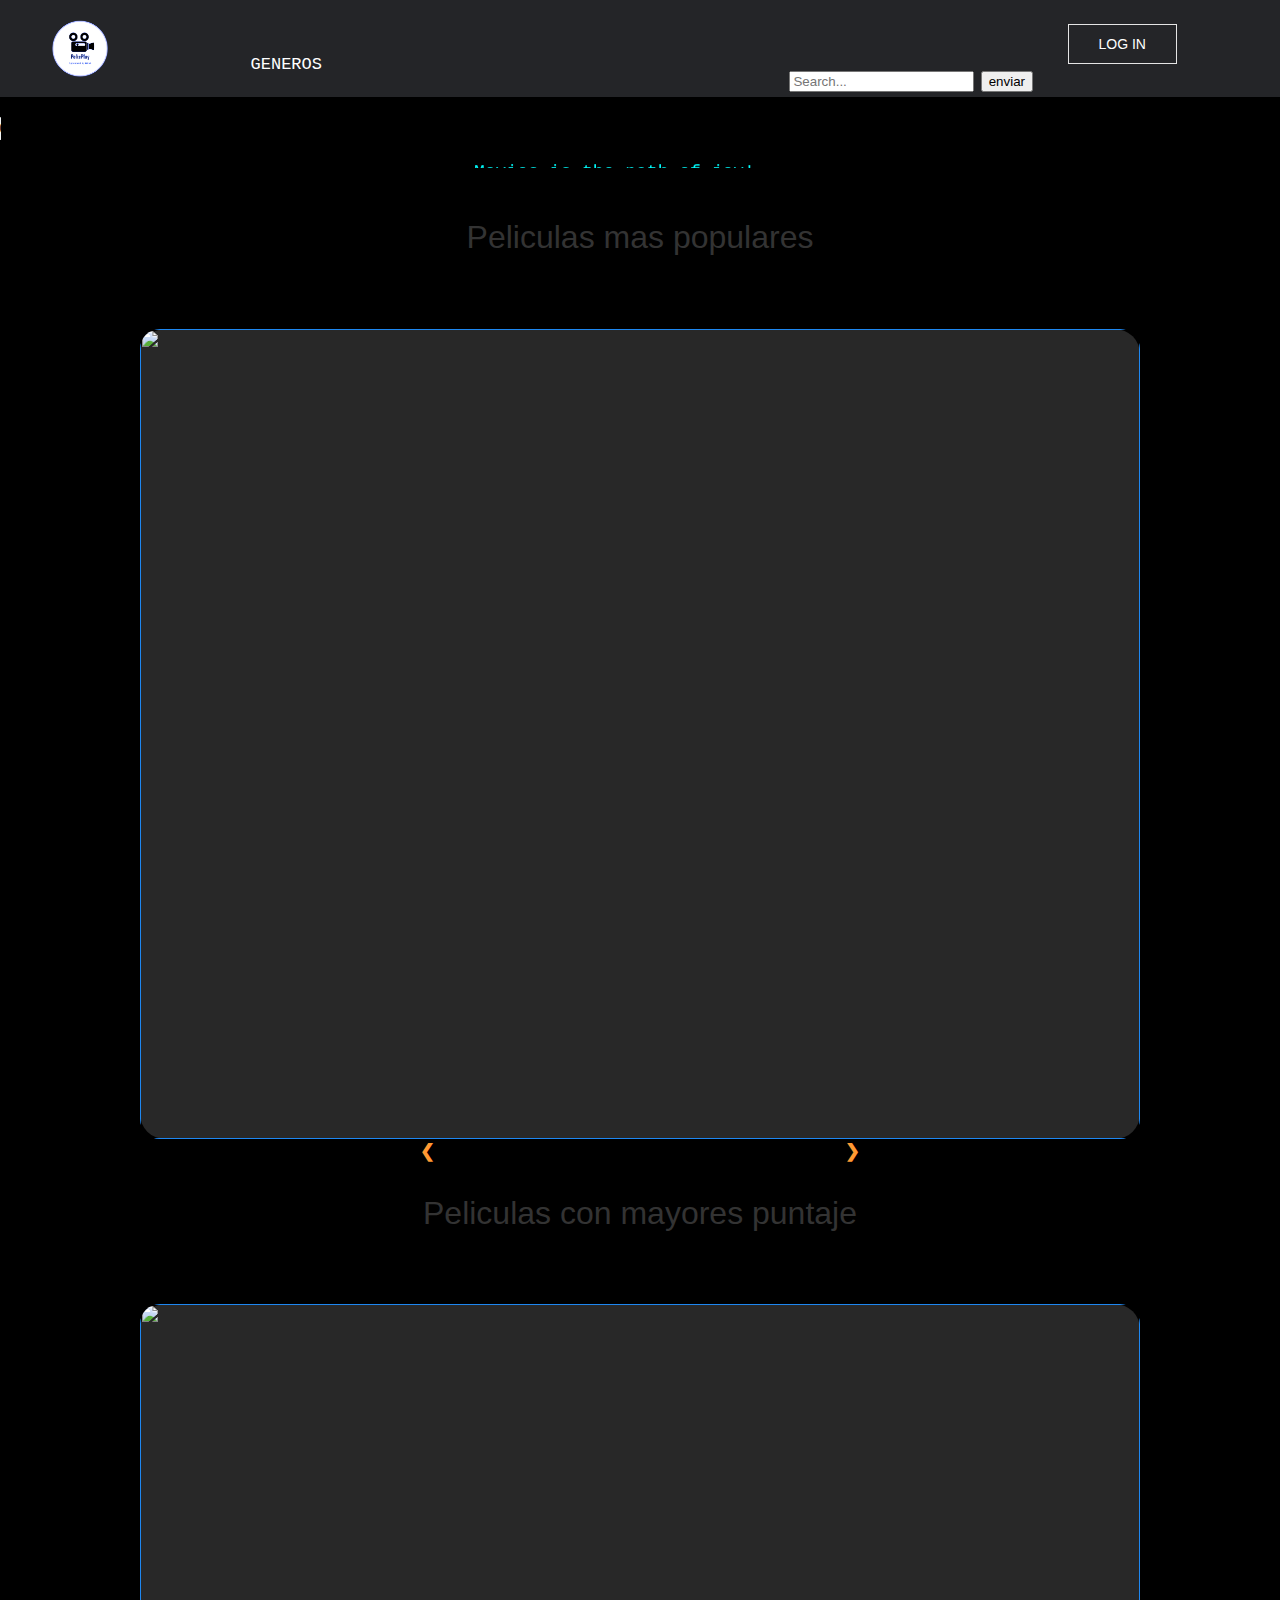
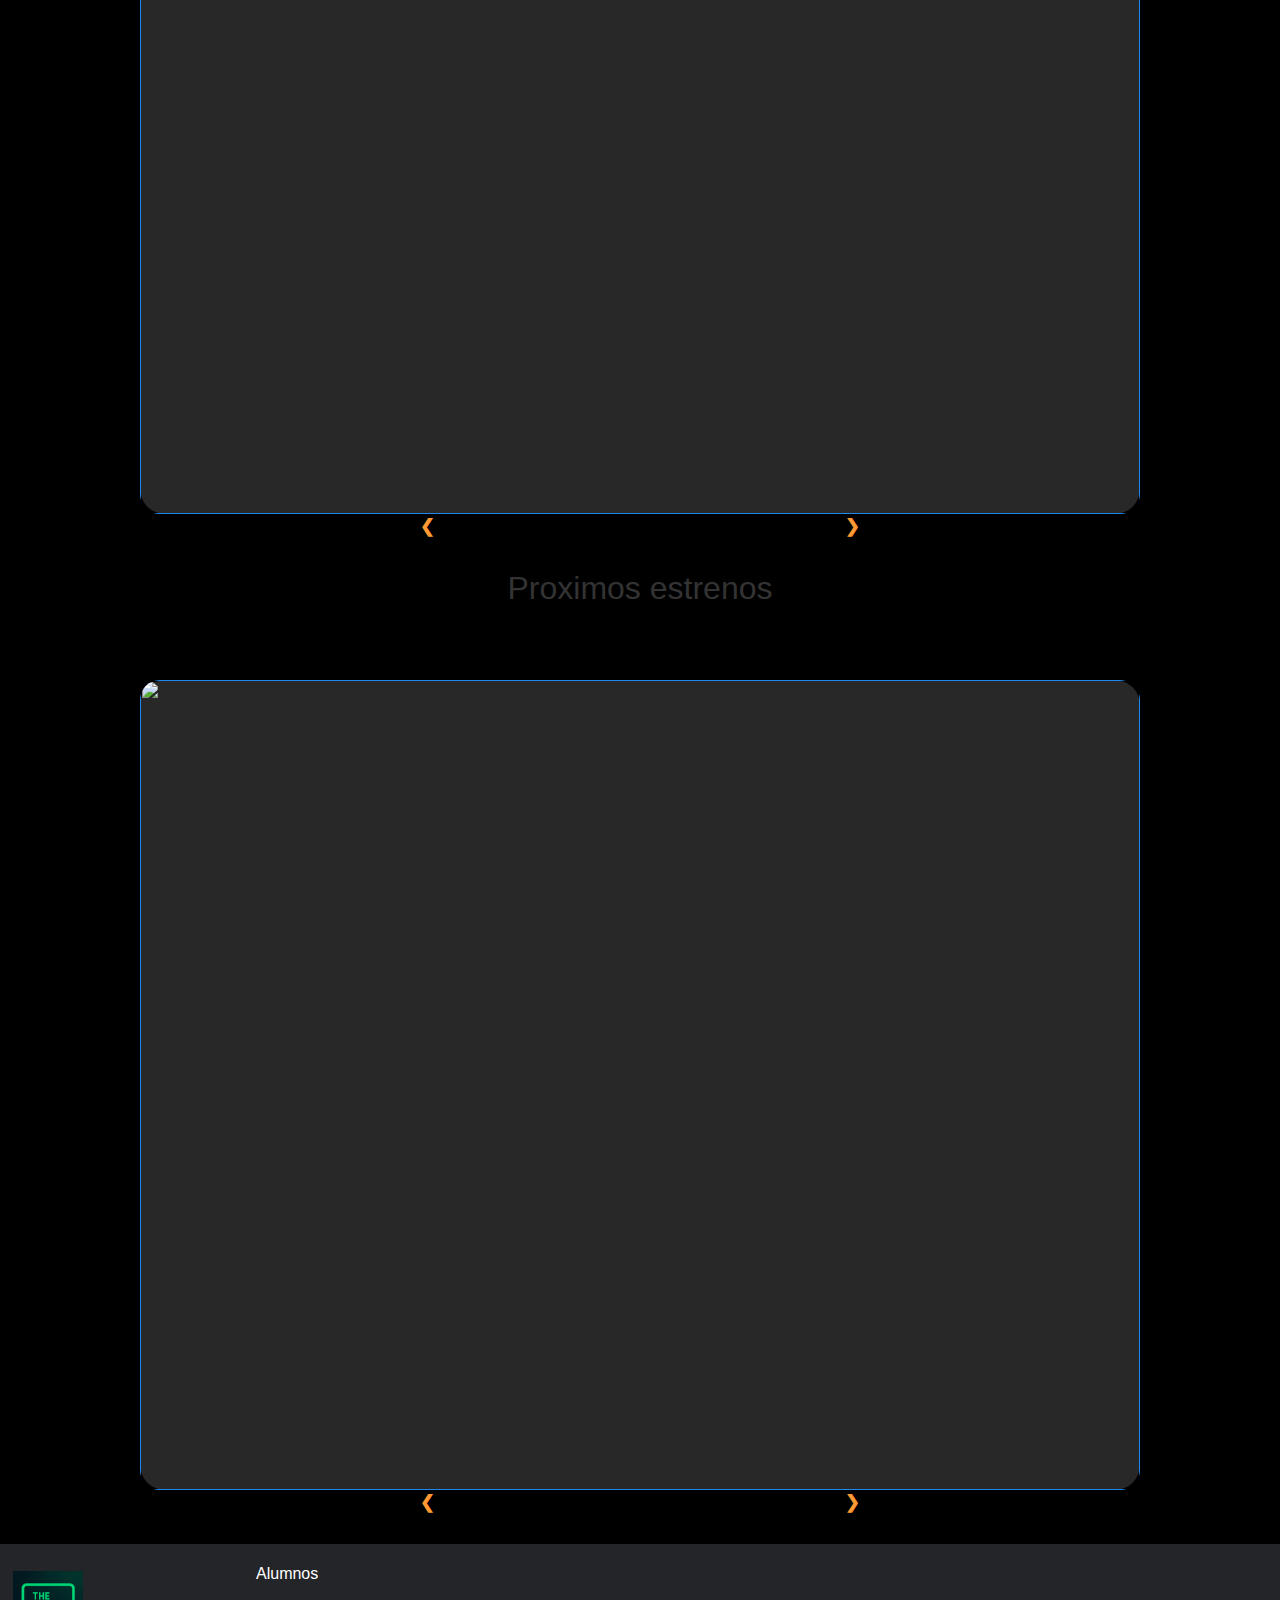
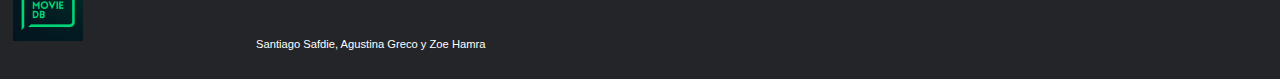
==== commit 00f9635c: "Fix Musica y Marquee Home" ====
--- a/1home.html
+++ b/1home.html
@@ -90,15 +90,16 @@
 
 <style> HTML,BODY{cursor: url("cursor.png"),  url("cursor.png"), auto;} </style>
 
-
-    <section class="populares">
-      <marquee  class="marquee1" direction="up" scrollamount="1"> Movies is the path of joy!
-      </marquee>
-
-      <audio controls>
+<audio controls>
   <source src="musica1.mp3" type="audio/mp3">
 Your browser does not support the audio element.
 </audio>
+    <section class="populares">
+
+      <marquee  class="marquee1" direction="up" scrollamount="1"> Movies is the path of joy!
+      </marquee>
+
+
 
       <h2>Peliculas mas populares</h2>
       <!-- Slideshow container -->
--- a/1home.css
+++ b/1home.css
@@ -7,6 +7,16 @@
     text-align: center;
     color: white;
 
+}
+
+.marquee1{
+margin-left: 37%;
+color:aqua;
+}
+audio{
+
+  height: 23px;
+  margin-bottom: 1px
 }
 
 .Peli1
--- a/barra.css
+++ b/barra.css
@@ -1,6 +1,6 @@
 body {
   font-family: Arial, Helvetica, sans-serif;
-    background-color: #555;
+    background-color:black;
 }
 
 .main-nav a.mostrarMenu {
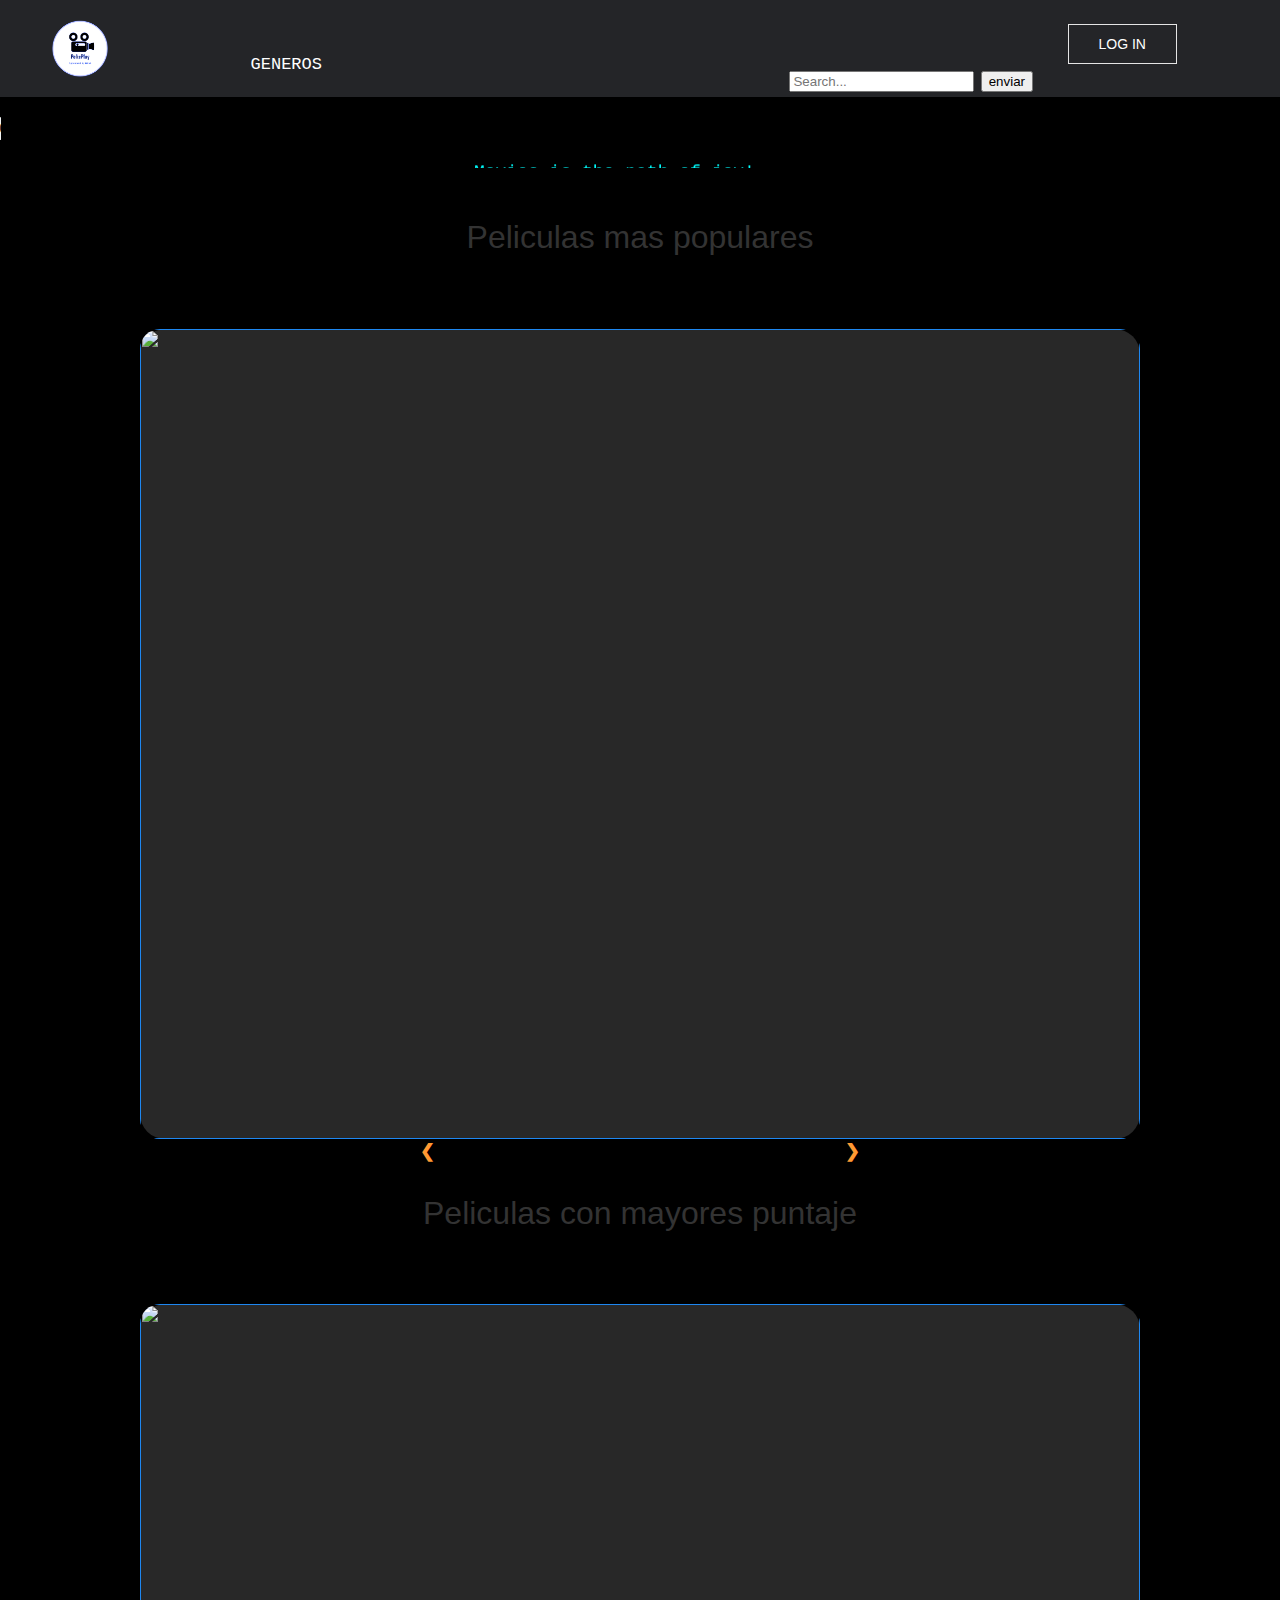
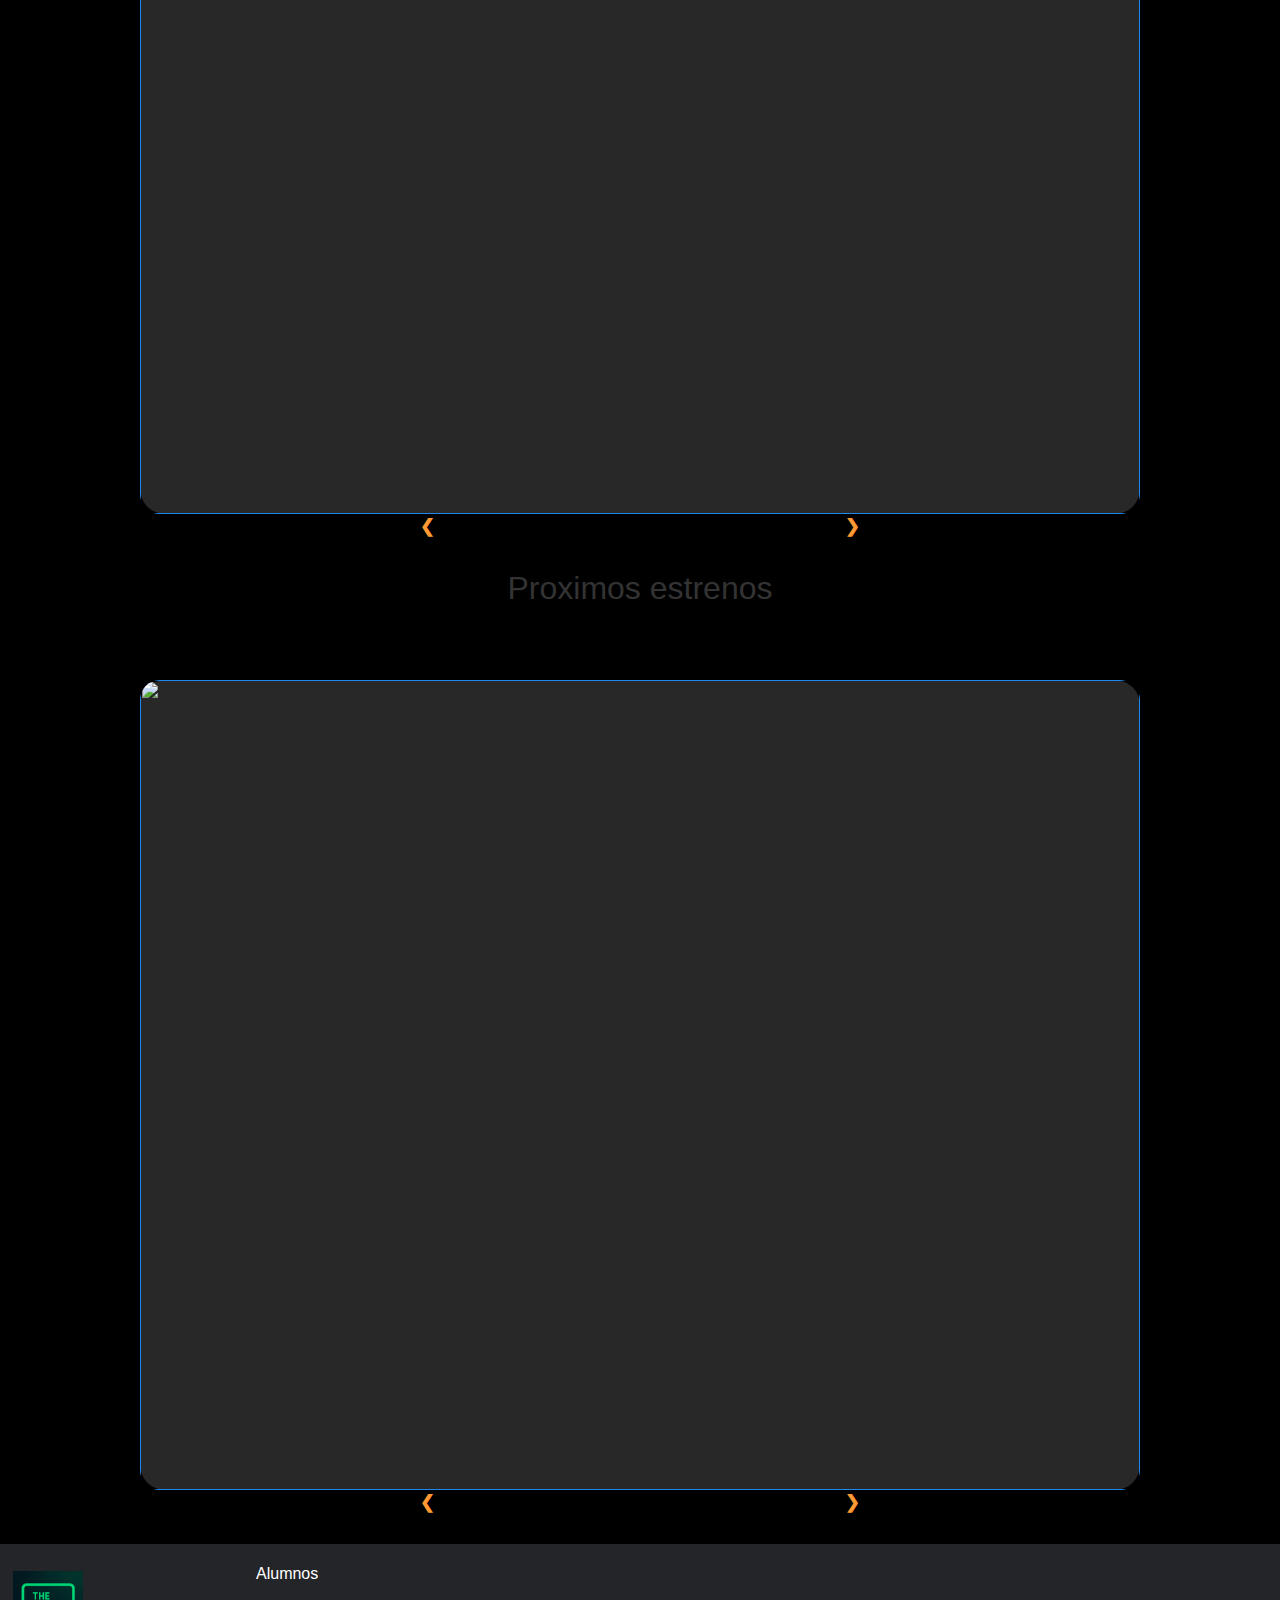
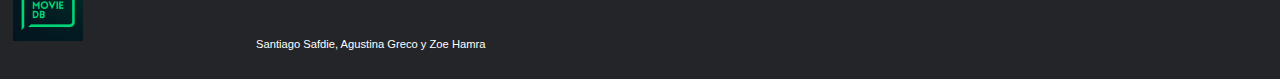
==== commit d90fb8f3: "Home Ordenada HTML" ====
--- a/1home.html
+++ b/1home.html
@@ -1,105 +1,101 @@
 <!DOCTYPE html>
 <html lang="en" dir="ltr">
+
   <head>
 
-    <meta charset="utf-8">
-    <link rel="shortcut icon" type="image/x-icon" href="  favicon.ico">
-    <link rel="stylesheet" href="1home.css">
+   <meta charset="utf-8">
+     <link rel="shortcut icon" type="image/x-icon" href="  favicon.ico">
+     <link rel="stylesheet" href="1home.css">
      <link rel="stylesheet" href="general.css">
      <link rel="stylesheet" href="css/uikit.min.css">
      <link rel="stylesheet" href="login.css">
      <!-- Zoe toco aca -->
-    <link rel="stylesheet" href="barra.css">
-<link rel="stylesheet" href="https://cdnjs.cloudflare.com/ajax/libs/font-awesome/4.7.0/css/font-awesome.min.css">
+     <link rel="stylesheet" href="barra.css">
+     <link rel="stylesheet" href="https://cdnjs.cloudflare.com/ajax/libs/font-awesome/4.7.0/css/font-awesome.min.css">
     <!-- Zoe dejo de tocar aca -->
-
-     <meta name="viewport" content="width=device-width, user-scalable=no">
-     <script type="text/javascript" src="1home.js">
-     </script>
-     <script src="js/uikit.min.js" charset="utf-8"></script>
-     <script src="js/uikit-icons.min.js" charset="utf-8"></script>
-
-
-    <title>PelisPlay, Movies and more...</title>
-
-    <body>
-  </head>
+   <meta name="viewport" content="width=device-width, user-scalable=no">
+
+   <script type="text/javascript" src="1home.js"></script>
+   <script src="js/uikit.min.js" charset="utf-8"></script>
+   <script src="js/uikit-icons.min.js" charset="utf-8"></script>
+
+   <title>PelisPlay, Movies and more...</title>
+
+ </head>
+
+  <body>
     <header class="main-header">
-      <nav class="main-nav">
-
-        <div class="links">
-          <ul>
-            <li class="home" id="home2"> <a href="1home.html"><img src="logotp.png" width="92" height="96" title="Logo" alt=></a></li>
-            <li class="home"> <a class="gen" href="2generos.html">GENEROS</a></li>
-            <li class="home"><a class="gen fav"  href="6preferidos.html">FAVORITOS</a></li>
-              <br>
-            <li class="home">
-              <form action="4buscador.html"  method="get">
+       <nav class="main-nav">
+
+          <div class="links">
+            <ul>
+               <li class="home" id="home2"> <a href="1home.html"><img src="logotp.png" width="92" height="96" title="Logo" alt=></a></li>
+               <li class="home"> <a class="gen" href="2generos.html">GENEROS</a></li>
+               <li class="home"><a class="gen fav"  href="6preferidos.html">FAVORITOS</a></li>
+               <br>
+               <li class="home">
+               <form action="4buscador.html"  method="get">
                 <input type="text" name="buscador" class="search" placeholder="Search...">
                 <input type="submit" value="enviar" class="boton2">
-              </form>
-            </li>
-            <li><button id="Mylogin" class="uk-button uk-button-default uk-margin-small-right" type="button" uk-toggle="target: #modal-example">Log In</button>
-            </li>
-            <span id="span"></span>
-            <span id="user"><a href="" uk-icon="user" ></a></span>
-          </ul>
-
-        </div>
-        <!-- Boton de Login -->
-<!-- This is the modal -->
-<div id="modal-example" uk-modal>
-    <div class="uk-modal-dialog uk-modal-body">
-        <h2 class="uk-modal-title">Log in</h2>
-                <form action="#" id="Myform">
-
-            <div class="uk-margin">
-                <div class="uk-inline">
+               </form>
+               </li>
+               <li><button id="Mylogin" class="uk-button uk-button-default uk-margin-small-right" type="button" uk-toggle="target: #modal-example">Log In</button>
+               </li>
+               <span id="span"></span>
+               <span id="user"><a href="" uk-icon="user" ></a></span>
+            </ul>
+
+          </div>
+          <!-- Boton de Login -->
+          <!-- This is the modal -->
+          <div id="modal-example" uk-modal>
+
+            <div class="uk-modal-dialog uk-modal-body">
+            <h2 class="uk-modal-title">Log in</h2>
+              <form action="#" id="Myform">
+
+                   <div class="uk-margin">
+                    <div class="uk-inline">
                     <span  class="uk-form-icon" uk-icon="icon: user"></span>
                     <input class="uk-input" id="nom" type="text">
-                </div>
-            </div>
-
-            <div class="uk-margin">
-                <div class="uk-inline">
+                    </div>
+                    </div>
+
+                 <div class="uk-margin">
+                    <div class="uk-inline">
                     <span class="uk-form-icon uk-form-icon-flip" uk-icon="icon: mail"></span>
                     <input class="uk-input" id="mail" type="text">
-                </div>
-            </div>
-
-            <div class="uk-margin">
-                <div class="uk-inline">
-                    <span class="uk-form-icon uk-form-icon-flip" uk-icon="icon: lock"></span>
-                    <input class="uk-input" id="contra" type="password">
-                </div>
-            </div>
-
-            <p class="uk-text-right">
-              <button class="uk-button uk-button-default uk-modal-close" type="button">Cancel</button>
-              <button class="uk-button uk-button-primary" type="submit">Enviar</button>
-            </p>
-        </form>
-    </div>
-</div>
-<a href="javascript:void(0);" class="mostrarMenu" onclick="mostrarMenu()">
-    <i class="fa fa-bars"></i>
-  </a>
-      </nav>
+                    </div>
+                 </div>
+
+                 <div class="uk-margin">
+                    <div class="uk-inline">
+                     <span class="uk-form-icon uk-form-icon-flip" uk-icon="icon: lock"></span>
+                     <input class="uk-input" id="contra" type="password">
+                    </div>
+                  </div>
+
+                   <p class="uk-text-right">
+                    <button class="uk-button uk-button-default uk-modal-close" type="button">Cancel</button>
+                    <button class="uk-button uk-button-primary" type="submit">Enviar</button>
+                   </p>
+              </form>
+
+             </div>
+
+           </div>
+
+            <a href="javascript:void(0);" class="mostrarMenu" onclick="mostrarMenu()"> <i class="fa fa-bars"></i> </a>
+
+        </nav>
     </header>
 
-
-<style> HTML,BODY{cursor: url("cursor.png"),  url("cursor.png"), auto;} </style>
-
-<audio controls>
-  <source src="musica1.mp3" type="audio/mp3">
-Your browser does not support the audio element.
-</audio>
+         <style> HTML,BODY{cursor: url("cursor.png"),  url("cursor.png"), auto;} </style>
+         <audio controls> <source src="musica1.mp3" type="audio/mp3"> Your browser does not support the audio element. </audio>
+
     <section class="populares">
 
-      <marquee  class="marquee1" direction="up" scrollamount="1"> Movies is the path of joy!
-      </marquee>
-
-
+      <marquee  class="marquee1" direction="up" scrollamount="1"> Movies is the path of joy!</marquee>
 
       <h2>Peliculas mas populares</h2>
       <!-- Slideshow container -->
@@ -150,6 +146,7 @@
       </div>
       <br>
     </section>
+
     <section class="mayorpuntaje">
       <h2>Peliculas con mayores puntaje</h2>
             <!-- Slideshow container -->
@@ -204,10 +201,11 @@
             <br>
             <!-- The dots/circles -->
     </section>
+
     <section class="proximamente">
-      <h2>Proximos estrenos</h2>
+       <h2>Proximos estrenos</h2>
                   <!-- Slideshow container -->
-                  <div class="slideshow-container">
+       <div class="slideshow-container">
                     <!-- Full-width images with number and caption text -->
                     <div class="mySlides2 fade Peli13">
                       <a class="detalle13" href="">
@@ -216,6 +214,7 @@
                       <div class="text"><h1 class="peli13"></h1></div>
                         </a>
                     </div>
+
                     <div class="mySlides2 fade Peli14">
                       <a class="detalle14" href="">
                       <div class="numbertext">2 / 6</div>
@@ -254,43 +253,21 @@
                     <!-- Next and previous buttons -->
                     <a class="prev" onclick="plusSlides2(-1)">&#10094;</a>
                     <a class="next" onclick="plusSlides2(1)">&#10095;</a>
-                  </div>
+        </div>
                   <br>
     </section>
 
     <footer>
+
             <p class="alumnos">Alumnos</p>
             <p class="names">Santiago Safdie, Agustina Greco y Zoe Hamra</p>
-      <a href="https://www.themoviedb.org/?language=es-ES"> <img class="tmdb"src="tmdb.png" alt="tmdb"></a>
+            <a href="https://www.themoviedb.org/?language=es-ES"> <img class="tmdb"src="tmdb.png" alt="tmdb"></a>
+
     </footer>
 
   </body>
+
 </html>
-<script src="login.js" charset="utf-8"></script>
-<!-- //Zoe toco aca -->
-       <script type="text/javascript" src="barra.js"></script>
-<!-- //Zoe toco aca -->
-
- <!-- Header
-PopUp Login
-Busqueda caractares y error vacio
-
-pagina Generos
-Vermas
-
-pagina Buscador
-link a detalle
-msj no se encontro resultados
-carrusel
-
-pagina Detalles
-Carrusel Y Organizar
-
-pagina Favoritas
-Todo
-
-Otras
-Jquery
-Diseno
-Extras marqueehome
- -->
+
+      <script src="login.js" charset="utf-8"></script>
+      <script type="text/javascript" src="barra.js"></script>
--- a/1home.css
+++ b/1home.css
@@ -13,6 +13,7 @@
 margin-left: 37%;
 color:aqua;
 }
+
 audio{
 
   height: 23px;
@@ -28,6 +29,7 @@
   border-radius: 25px;
   margin-top: 5%
 }
+
 .Peli2{
   float: left;
   background-color: 	#282828;
@@ -36,6 +38,7 @@
   border-radius: 25px;
   margin-top: 5%
 }
+
 .Peli3{
   float: left;
   background-color:	#282828;
@@ -44,6 +47,7 @@
   border-radius: 25px;
   margin-top: 5%
 }
+
 .Peli4{
   float: left;
   background-color:	#282828;
@@ -52,6 +56,7 @@
   border-radius: 25px;
     margin-top: 5%
 }
+
 .Peli5{
   float: left;
   background-color:	#282828;
@@ -60,6 +65,7 @@
   border-radius: 25px;
   margin-top: 5%
 }
+
 .Peli6{
   float: left;
   background-color: 	#282828;
@@ -68,6 +74,7 @@
   text-align: center;
   border-radius: 25px;
 }
+
 .mayorpuntaje{
   background:	black;
   font-size: large;
@@ -76,6 +83,7 @@
   color: white;
   text-align: center;
 }
+
 .Peli7{
   float: left;
   background-color:	#282828;
@@ -84,6 +92,7 @@
   border-radius: 25px;
   margin-top: 5%
 }
+
 .Peli8{
   float: left;
   background-color:	#282828;
@@ -92,6 +101,7 @@
   border-radius: 25px;
   margin-top: 5%
 }
+
 .Peli9{
   float: left;
   background-color:	#282828;
@@ -100,6 +110,7 @@
   border-radius: 25px;
   margin-top: 5%
 }
+
 .Peli10{
   float: left;
   background-color:	#282828;
@@ -108,6 +119,7 @@
   border-radius: 25px;
   margin-top: 5%
 }
+
 .Peli11{
   float: left;
   background-color: 	#282828;
@@ -116,6 +128,7 @@
   border-radius: 25px;
   margin-top: 5%
 }
+
 .Peli12{
   float: left;
   background-color:	#282828;
@@ -124,6 +137,7 @@
   border-radius: 25px;
   margin-top: 5%
 }
+
 .proximamente{
   background:	black;
   font-size: large;
@@ -132,6 +146,7 @@
   color: white;
   text-align: center;
 }
+
 .Peli13{
   float: left;
   background-color: #282828;
@@ -140,6 +155,7 @@
   border-radius: 25px;
   margin-top: 5%
 }
+
 .Peli14{
   float: left;
   background-color:  	#282828;
@@ -148,6 +164,7 @@
   border-radius: 25px;
   margin-top: 5%
 }
+
 .Peli15{
   float: left;
   background-color:  	#282828;
@@ -156,6 +173,7 @@
   border-radius: 25px;
   margin-top: 5%
 }
+
 .Peli16{
   float: left;
   background-color:  	#282828;
@@ -164,6 +182,7 @@
   border-radius: 25px;
   margin-top: 5%
 }
+
 .Peli17{
   float: left;
   background-color:  	#282828;
@@ -172,6 +191,7 @@
   border-radius: 25px;
   margin-top: 5%
 }
+
 .Peli18{
   float: left;
   background-color:  	#282828;
@@ -180,27 +200,31 @@
   border-radius: 25px;
   margin-top: 5%
 }
+
 img.varias {
   width: 90%;
   height: 90vh;
   border-radius: 20px;
 }
+
 a.next{
       padding-top: 45%;
       color:#ff9933;
 }
+
 a.prev{
       left:0px;
       padding-top: 45%;
       color:#ff9933;
 }
-div.text{
-}
+
+
 div.numbertext{
   color: #0d0d0d;
   text-align: center;
   font-size: 35px;
 }
+
 h1.peli1,h1.peli2,h1.peli3,h1.peli4,h1.peli5,h1.peli6,h1.peli7,h1.peli8,h1.peli9,h1.peli10,h1.peli11,h1.peli12,h1.peli13,h1.peli14,h1.peli15,h1.peli16,h1.peli17,h1.peli18,{
   position: absolute;
   color: #ff9933;
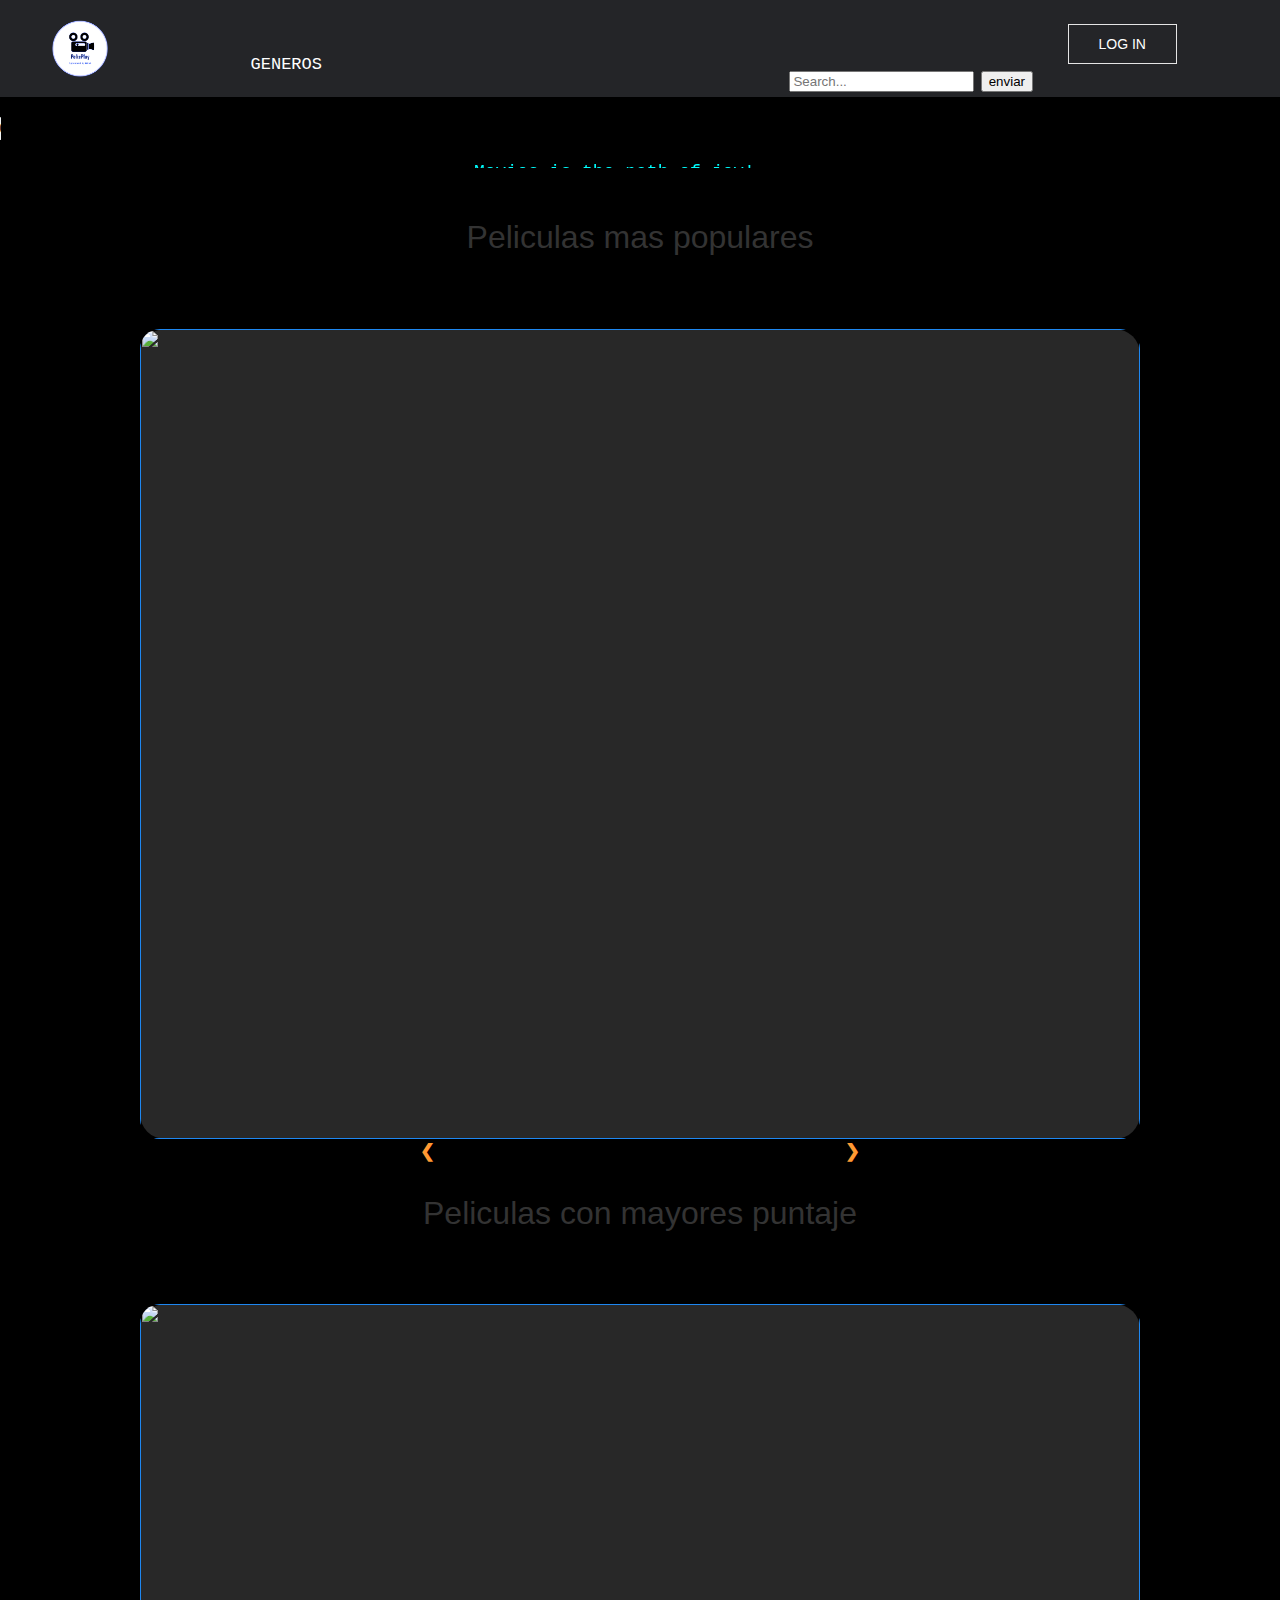
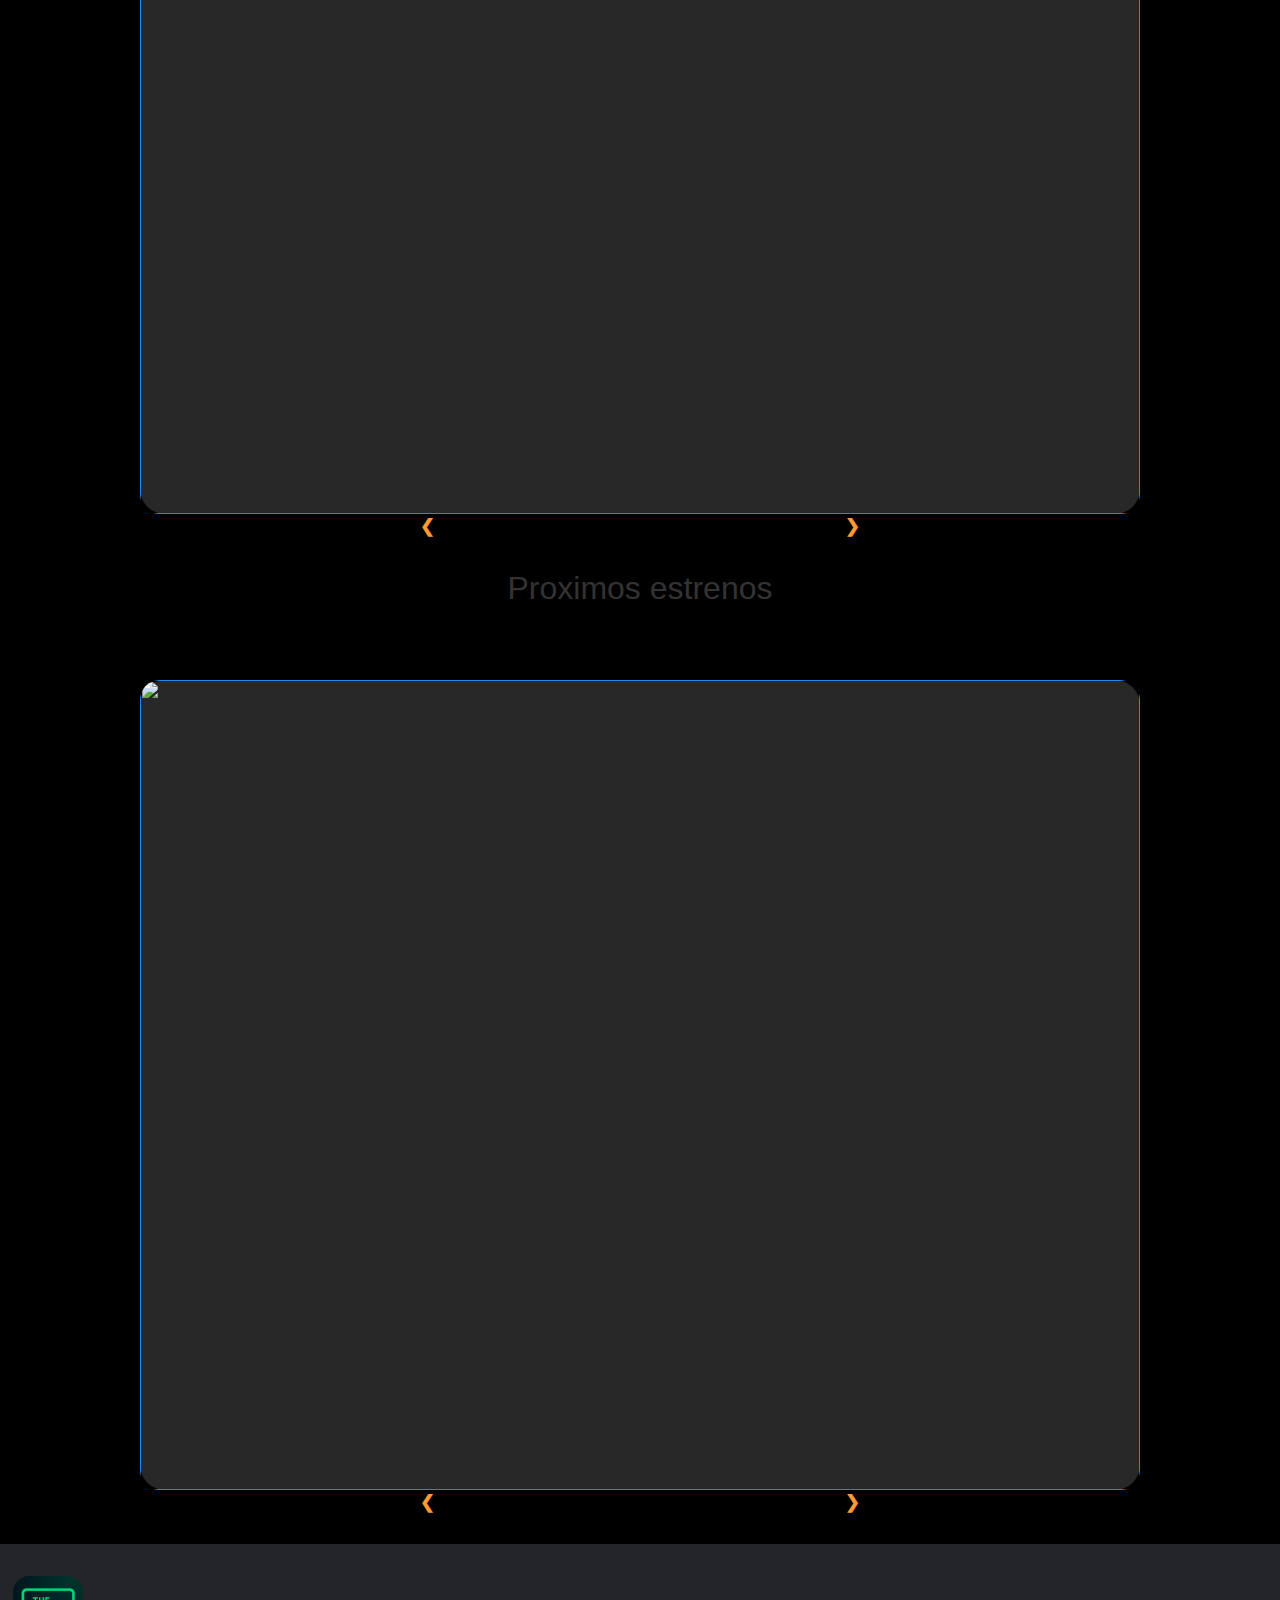
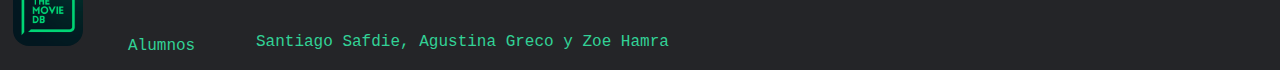
==== commit e99775c0: "Musica Ordenada" ====
--- a/1home.html
+++ b/1home.html
@@ -91,7 +91,7 @@
     </header>
 
          <style> HTML,BODY{cursor: url("cursor.png"),  url("cursor.png"), auto;} </style>
-         <audio controls> <source src="musica1.mp3" type="audio/mp3"> Your browser does not support the audio element. </audio>
+         <audio controls> <source src="Musica/musica1.mp3" type="audio/mp3"> Your browser does not support the audio element. </audio>
 
     <section class="populares">
 
--- a/general.css
+++ b/general.css
@@ -51,25 +51,26 @@
 
 position: relative;
 background-color: #242528;
-color: white;
-height: 15vh;
+color: #32d296;
+height: 14vh;
 font-family: sans-serif;
+
 }
 
 .names {
-font-family: sans-serif;
+font-family: courier;
 position: absolute;
-top: 8vh;
+top: 7.3vh;
 left: 20vw;
-font-size: 0.7em;
+font-size: 1em;
 
 }
 
 .alumnos{
 position: absolute;
-font-family: sans-serif;
-left: 20vw;
-top: 2vh;
+font-family:courier;
+left: 10vw;
+top: 10vh;
 font-size: 1em;
 
 
@@ -80,8 +81,9 @@
 font-family: sans-serif;
 max-width:70px;
 width: 100%;
-top: 3vh;
+top: 3.5vh;
 left: 1vw;
+border-radius: 23%;
 
 }
 .main-nav a.fav{
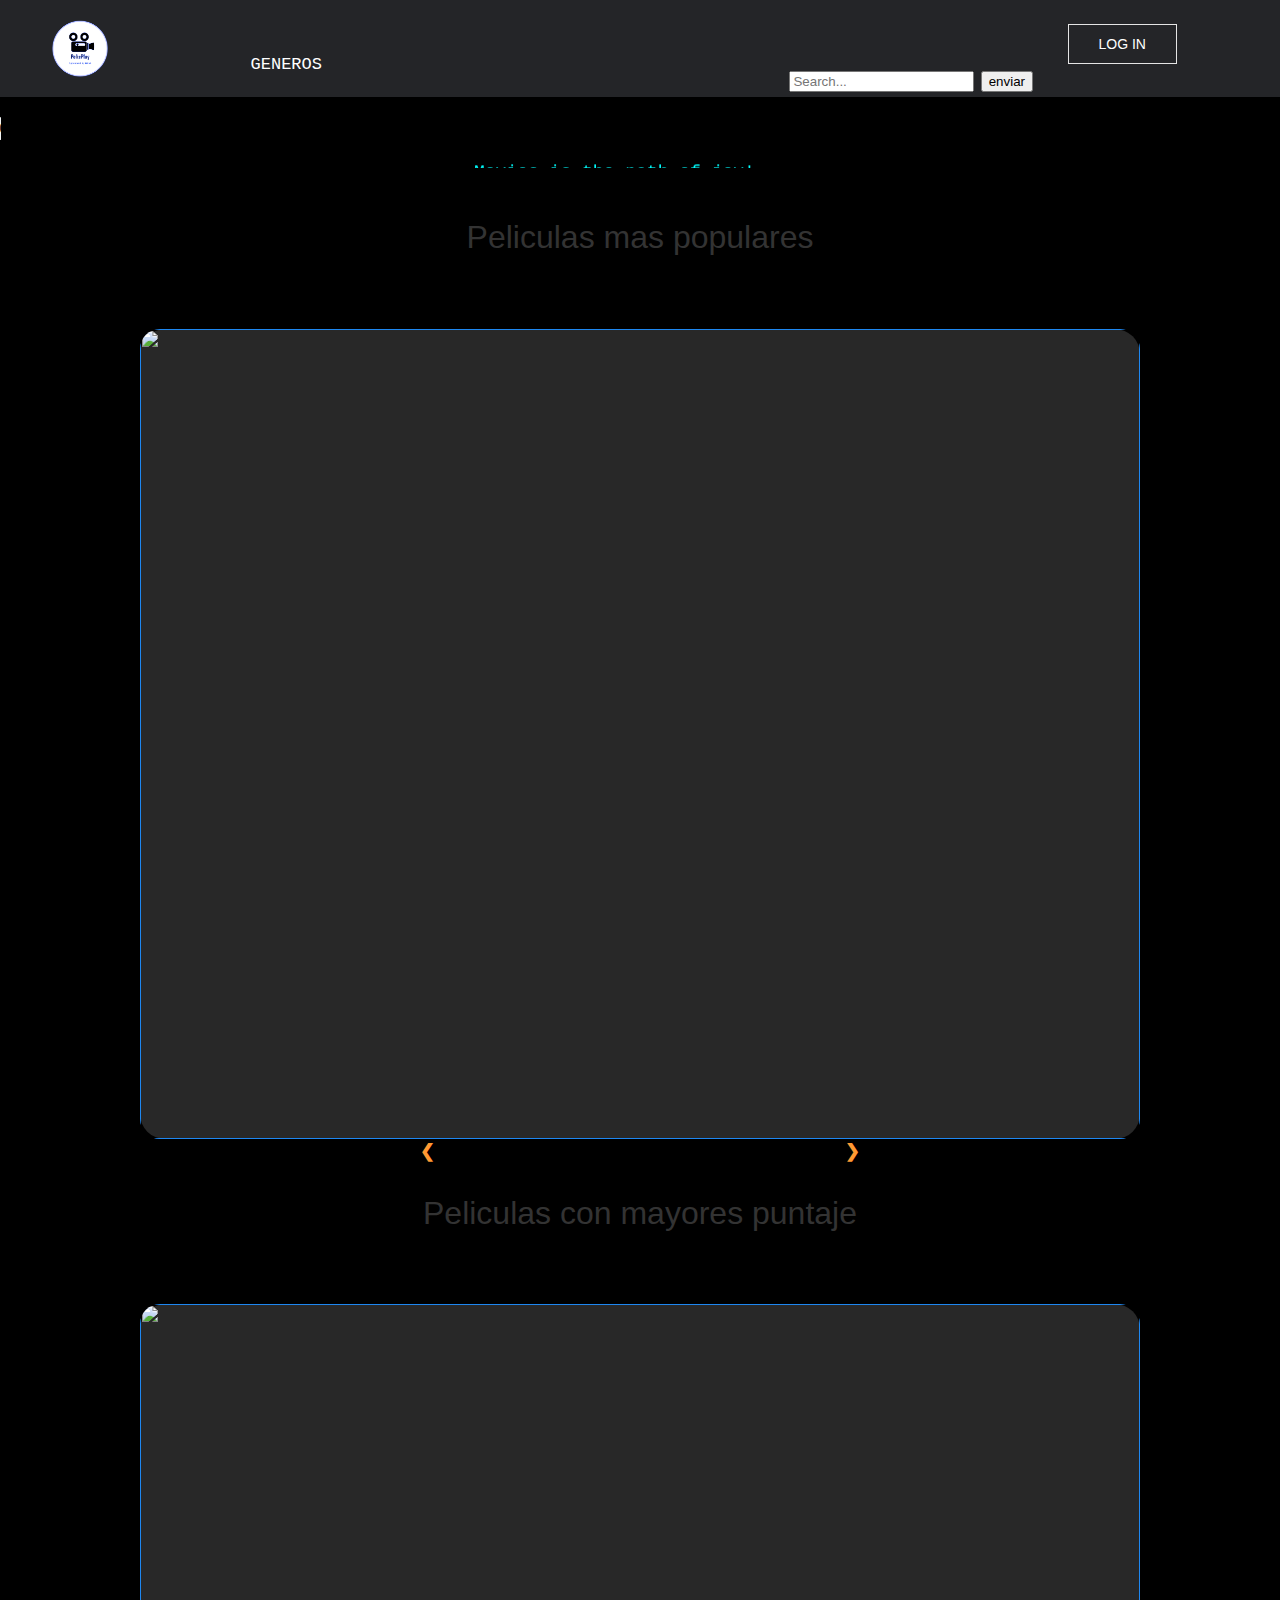
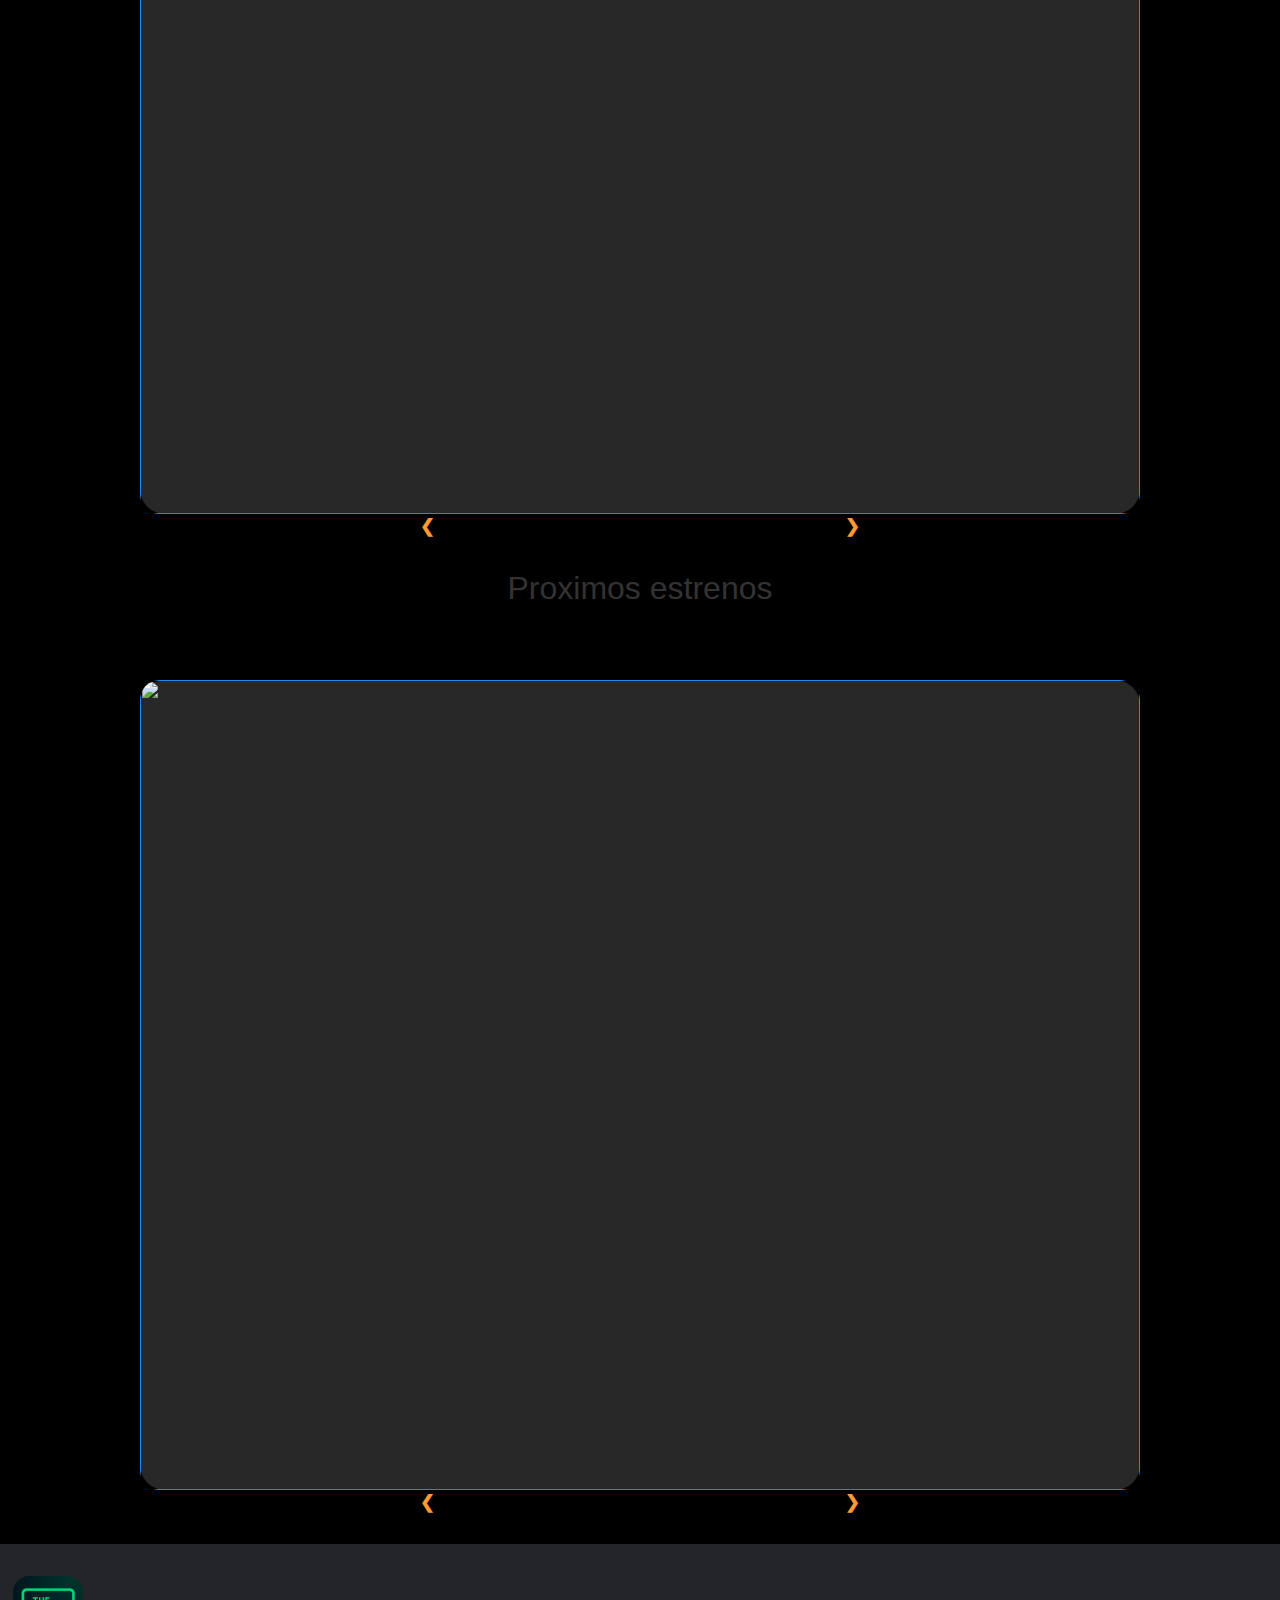
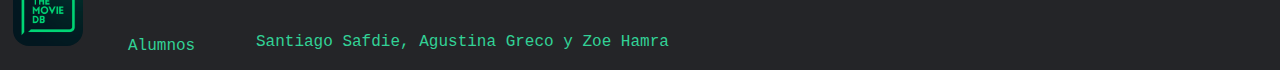
==== commit c5ca033f: "Imgs Ordenadas" ====
--- a/1home.html
+++ b/1home.html
@@ -4,7 +4,7 @@
   <head>
 
    <meta charset="utf-8">
-     <link rel="shortcut icon" type="image/x-icon" href="  favicon.ico">
+     <link rel="shortcut icon" type="image/x-icon" href="  Img/favicon.ico">
      <link rel="stylesheet" href="1home.css">
      <link rel="stylesheet" href="general.css">
      <link rel="stylesheet" href="css/uikit.min.css">
@@ -29,7 +29,7 @@
 
           <div class="links">
             <ul>
-               <li class="home" id="home2"> <a href="1home.html"><img src="logotp.png" width="92" height="96" title="Logo" alt=></a></li>
+               <li class="home" id="home2"> <a href="1home.html"><img src="Img/logotp.png" width="92" height="96" title="Logo" alt=></a></li>
                <li class="home"> <a class="gen" href="2generos.html">GENEROS</a></li>
                <li class="home"><a class="gen fav"  href="6preferidos.html">FAVORITOS</a></li>
                <br>
@@ -90,7 +90,7 @@
         </nav>
     </header>
 
-         <style> HTML,BODY{cursor: url("cursor.png"),  url("cursor.png"), auto;} </style>
+         <style> HTML,BODY{cursor: url("Img/cursor.png"),  url("Img/cursor.png"), auto;} </style>
          <audio controls> <source src="Musica/musica1.mp3" type="audio/mp3"> Your browser does not support the audio element. </audio>
 
     <section class="populares">
@@ -261,7 +261,7 @@
 
             <p class="alumnos">Alumnos</p>
             <p class="names">Santiago Safdie, Agustina Greco y Zoe Hamra</p>
-            <a href="https://www.themoviedb.org/?language=es-ES"> <img class="tmdb"src="tmdb.png" alt="tmdb"></a>
+            <a href="https://www.themoviedb.org/?language=es-ES"> <img class="tmdb"src="Img/tmdb.png" alt="tmdb"></a>
 
     </footer>
 
